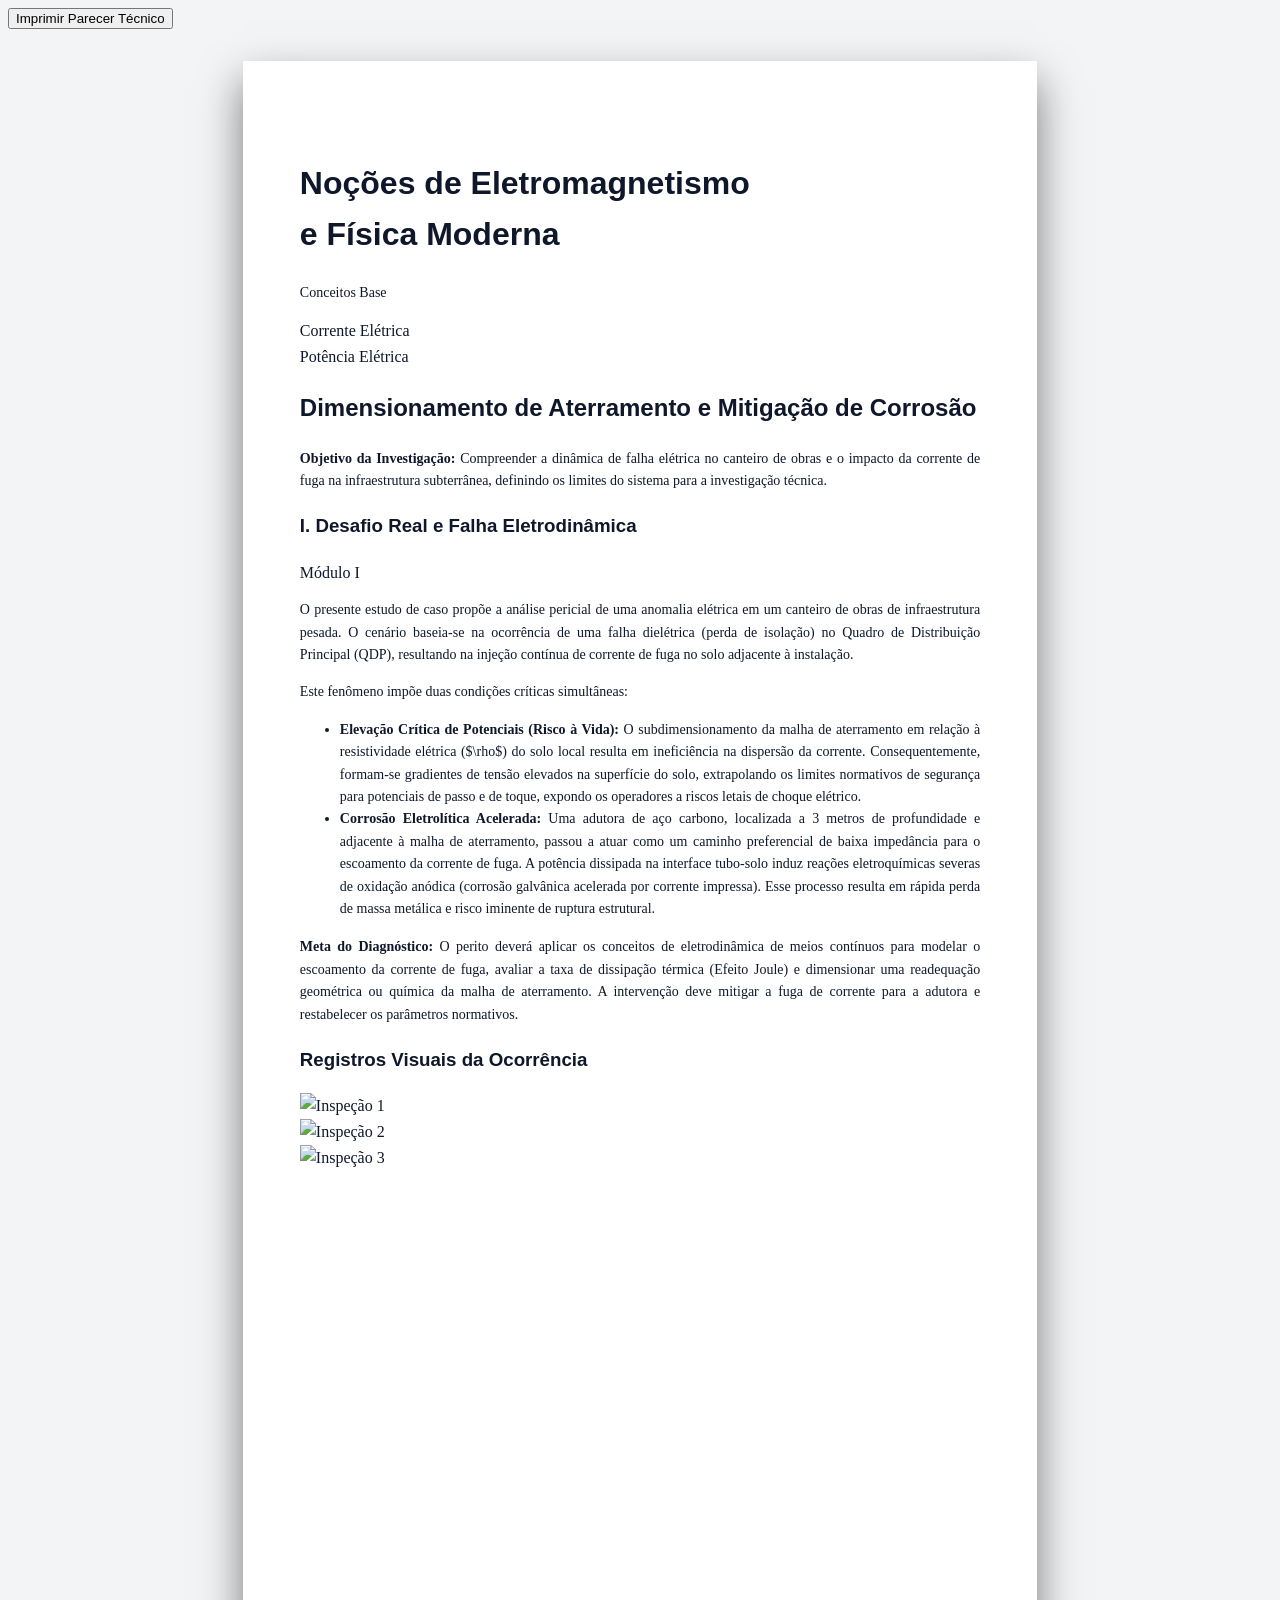
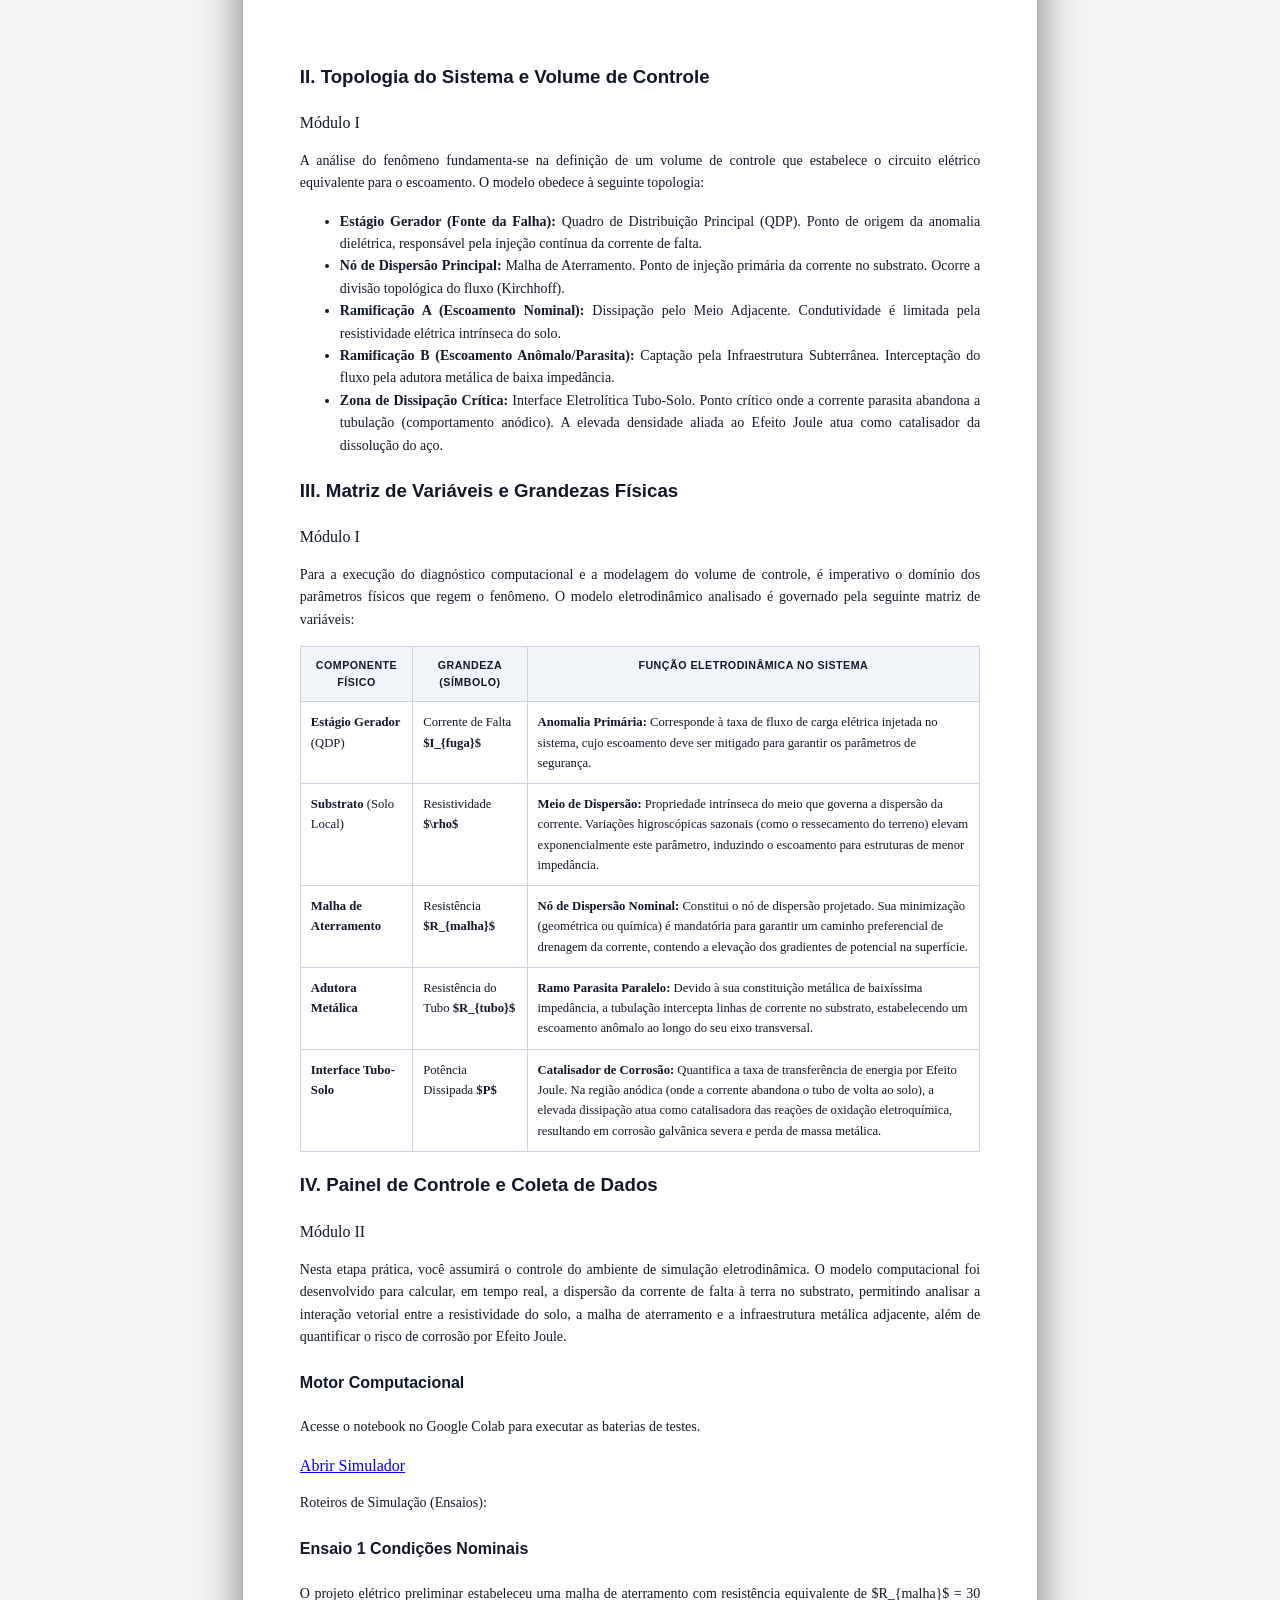
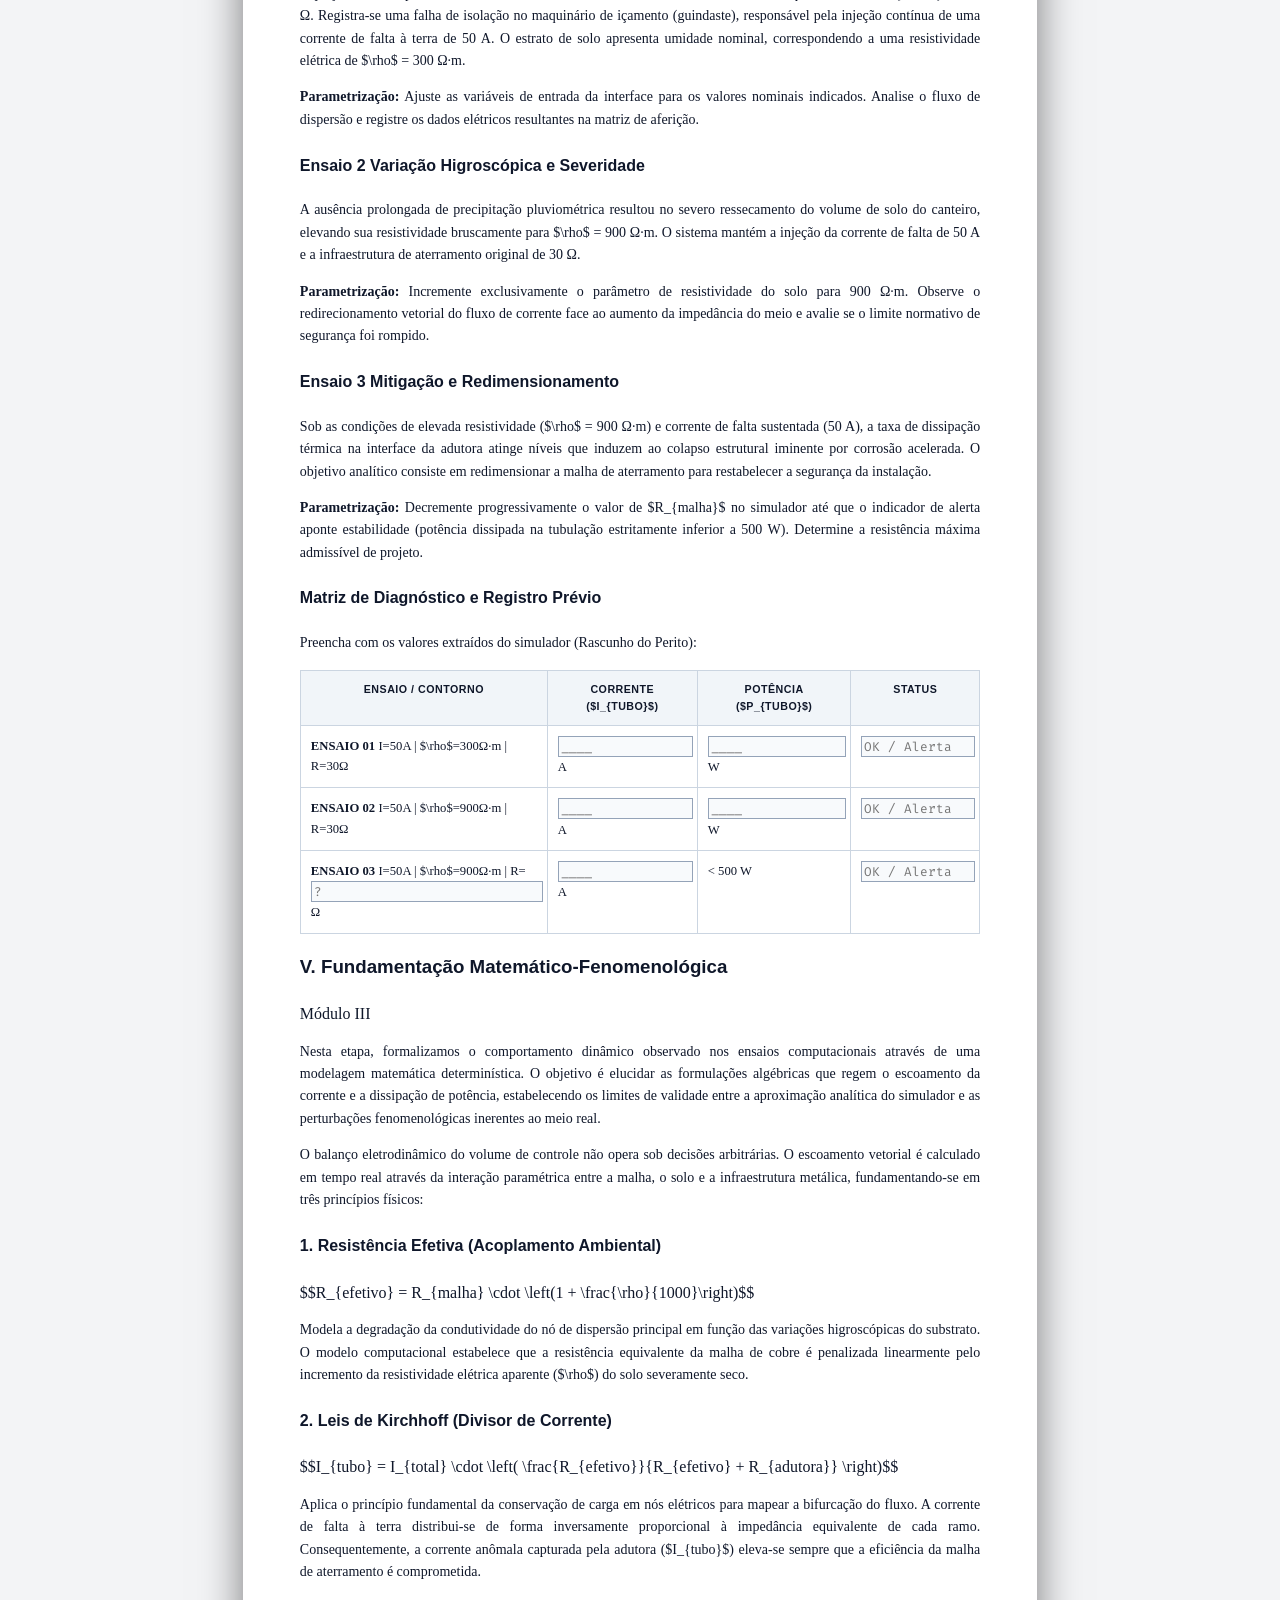
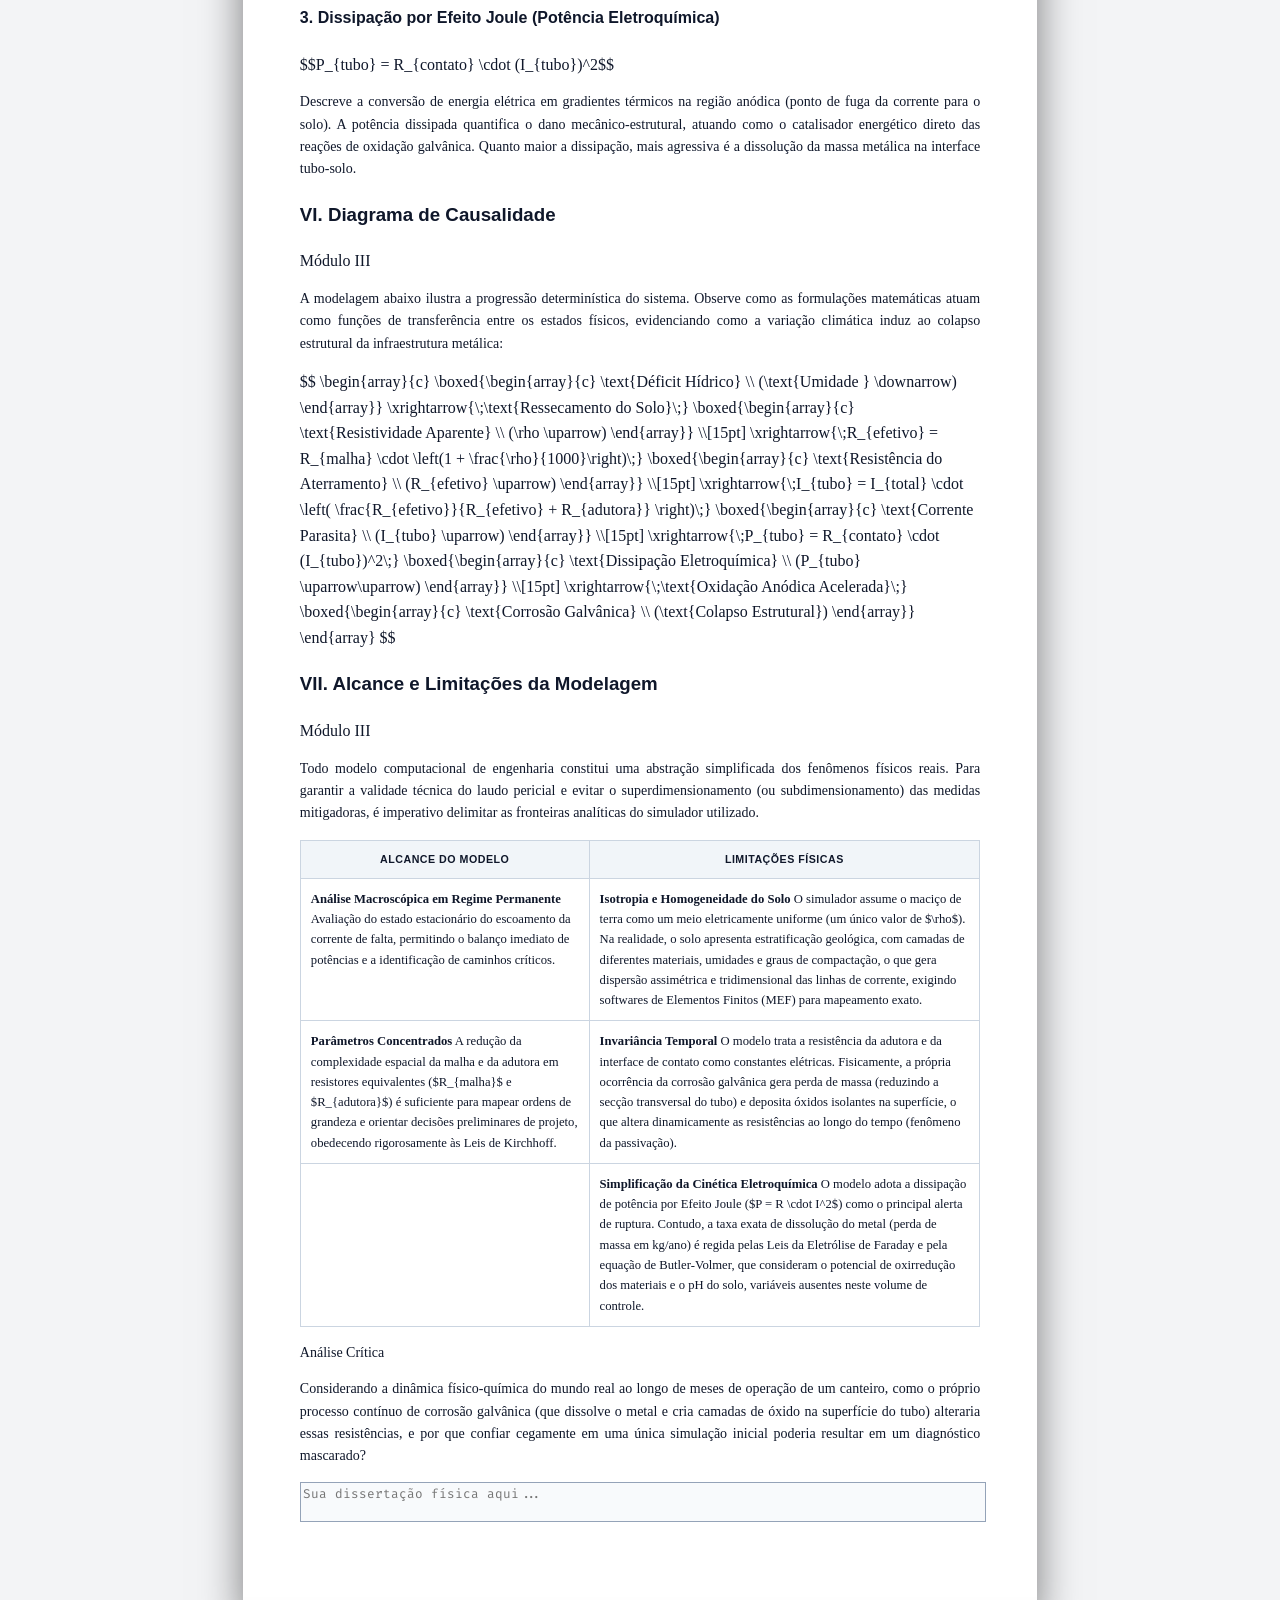
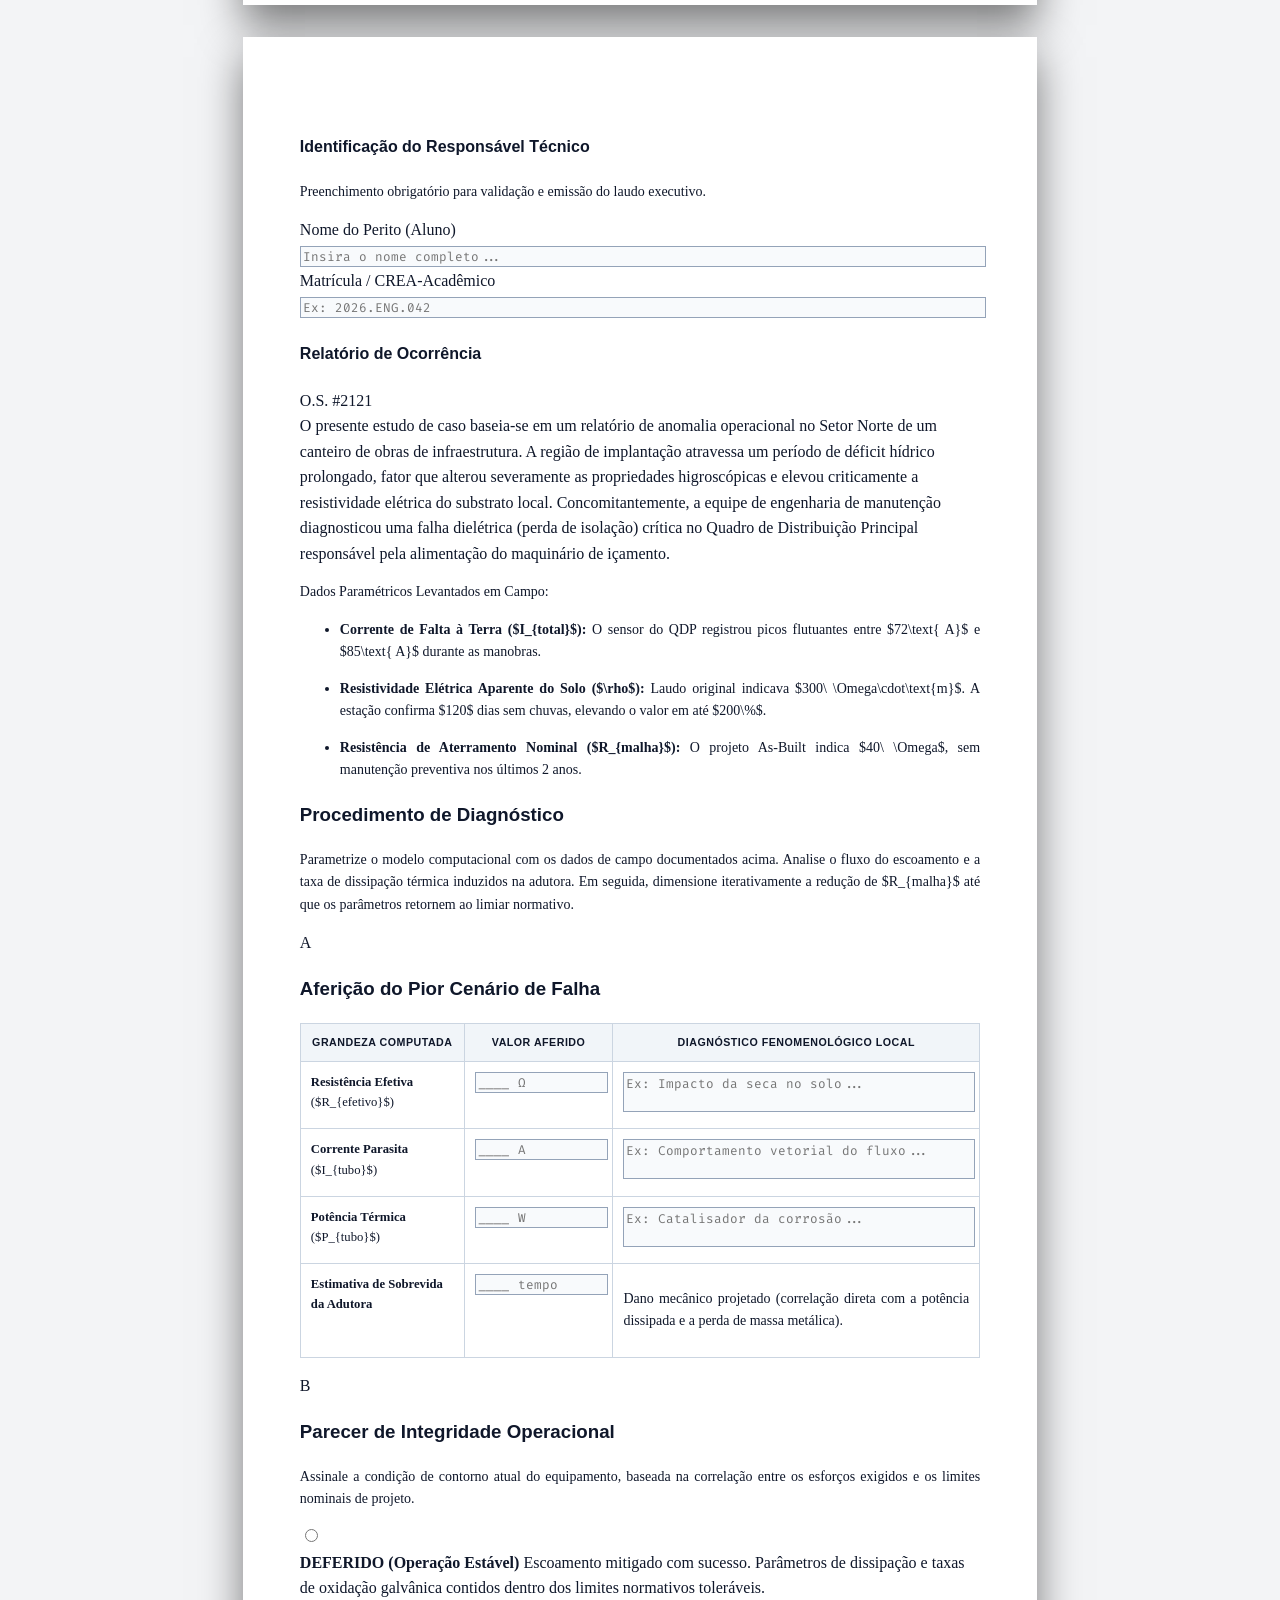
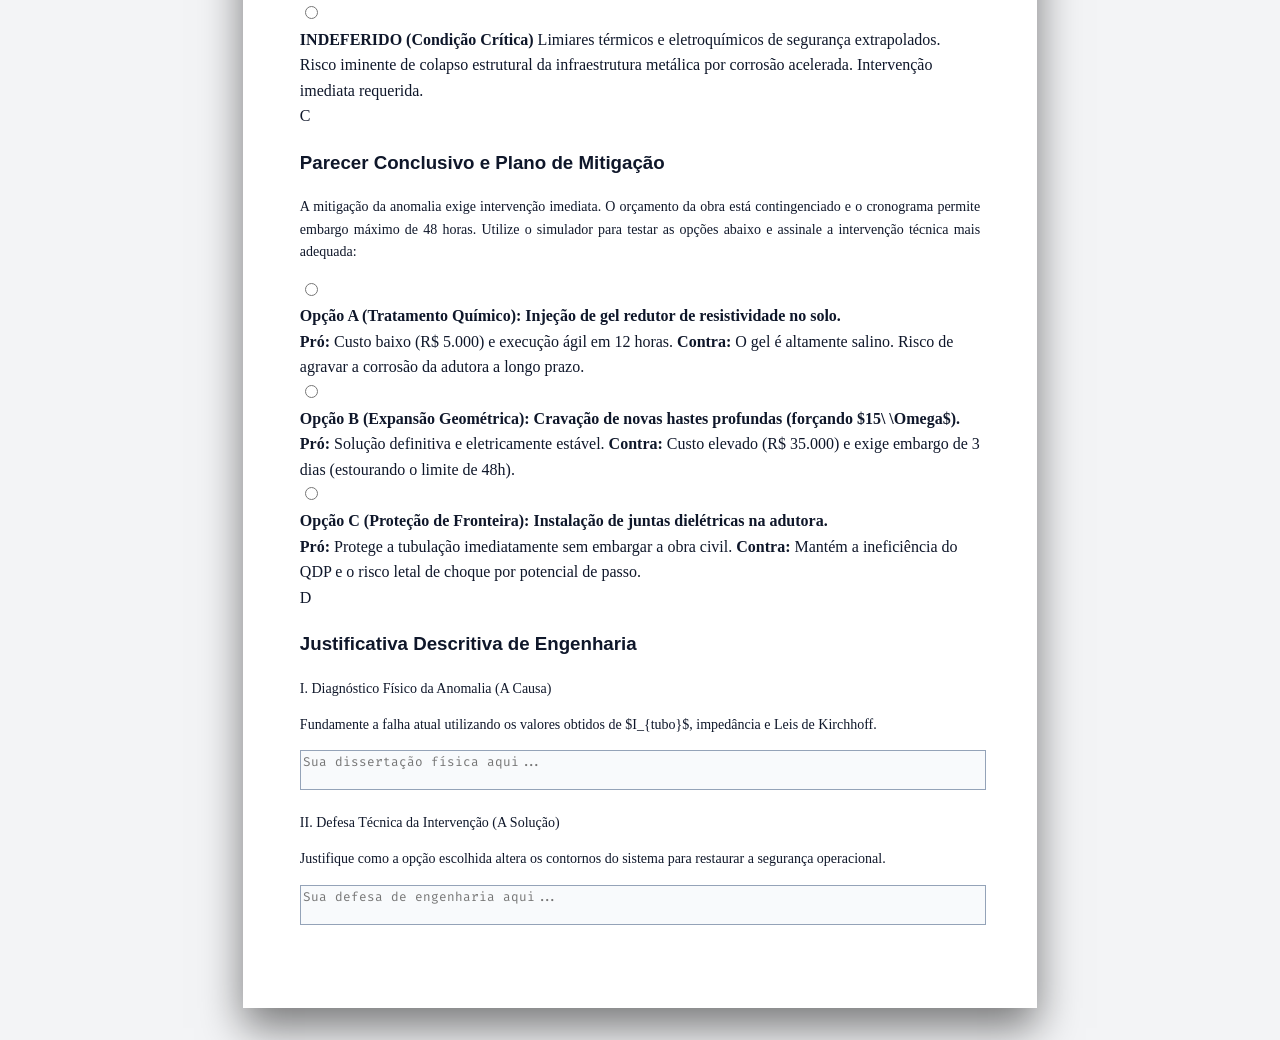
==== projetos/dimensionamento_de_aterramento.html @ ed9f5b4c "Create dimensionamento_de_aterramento.html" ====
<!DOCTYPE html>
<html lang="pt-BR" class="scroll-smooth">
<head>
    <meta charset="UTF-8">
    <meta name="viewport" content="width=device-width, initial-scale=1.0">
    <title>Parecer Técnico - Investigação Eletrodinâmica</title>
    
    <!-- Tailwind CSS -->
    <script src="https://cdn.tailwindcss.com"></script>
    <!-- Lucide Icons -->
    <script src="https://unpkg.com/lucide@latest"></script>
    
    <!-- Fontes do Google: Merriweather (Textos Oficiais) e Fira Code (Valores e Campos) -->
    <link rel="preconnect" href="https://fonts.googleapis.com">
    <link rel="preconnect" href="https://fonts.gstatic.com" crossorigin>
    <link href="https://fonts.googleapis.com/css2?family=Fira+Code:wght@400;600&family=Merriweather:ital,wght@0,300;0,400;0,700;0,900;1,300;1,400&display=swap" rel="stylesheet">

    <script>
        tailwind.config = {
            theme: {
                extend: {
                    fontFamily: {
                        serif: ['Merriweather', 'serif'],
                        mono: ['Fira Code', 'monospace'],
                        sans: ['system-ui', 'sans-serif'],
                    },
                    colors: {
                        brand: { 500: '#0284c7', 600: '#0369a1', 700: '#0369a1' }
                    }
                }
            }
        }
    </script>

    <!-- CSS do KaTeX -->
    <link rel="stylesheet" href="https://cdn.jsdelivr.net/npm/katex@0.16.9/dist/katex.min.css">
    <script defer src="https://cdn.jsdelivr.net/npm/katex@0.16.9/dist/katex.min.js"></script>
    <script defer src="https://cdn.jsdelivr.net/npm/katex@0.16.9/dist/contrib/auto-render.min.js"
        onload="renderMathInElement(document.body, {
            delimiters: [ {left: '$$', right: '$$', display: true}, {left: '$', right: '$', display: false} ]
        });">
    </script>

    <!-- ====================================================================== -->
    <!-- MOTOR WYSIWYG: DOSSIÊ NA TELA, FORMULÁRIO LIMPO NO PDF                 -->
    <!-- ====================================================================== -->
    <style>
        /* Fundo do navegador simulando a mesa de trabalho */
        body { background-color: #f3f4f6; }

        /* 1. O FORMATO DA FOLHA A4 NA TELA */
        .folha-a4 {
            width: 210mm;
            min-height: 297mm;
            padding: 20mm 15mm;
            margin: 2rem auto;
            background-color: white;
            color: #0f172a;
            box-shadow: 0 20px 40px rgba(0,0,0,0.5);
            position: relative;
            box-sizing: border-box;
            line-height: 1.6;
        }

        p, li { font-size: 10.5pt; text-align: justify; }
        h1, h2, h3, h4 { font-family: sans-serif; color: #0f172a; }

        /* Caixas de preenchimento do aluno */
        .campo-preenchimento {
            font-family: 'Fira Code', monospace !important;
            font-size: 9.5pt !important;
            background-color: #f8fafc;
            border: 1px solid #94a3b8;
            color: #000;
            resize: none;
            width: 100%;
        }
        .campo-preenchimento:focus { border-color: #0284c7; outline: none; background-color: #eff6ff; }

        /* Tabelas */
        table { width: 100%; border-collapse: collapse; margin: 15px 0; font-size: 9.5pt; }
        th, td { border: 1px solid #cbd5e1; padding: 10px; vertical-align: top; }
        th { background-color: #f1f5f9; font-family: sans-serif; text-transform: uppercase; font-size: 8pt; letter-spacing: 0.5px; }

        /* 2. REGRAS MÁGICAS DA IMPRESSORA (CRIA O PDF) */
        @media print {
            @page { margin: 15mm; size: A4 portrait; }
            body { background-color: white; }
            
            .folha-a4 {
                margin: 0;
                padding: 0;
                box-shadow: none;
                width: 100%;
                page-break-after: always; /* Garante que cada .folha-a4 puxe um papel novo */
                break-after: page;
            }
            
            /* Oculta botões e vídeos no papel */
            .esconder-na-impressao { display: none !important; }
            
            /* Formatação forçada para garantir contraste da tinta */
            .campo-preenchimento { border-color: #000 !important; background-color: #fff !important; }
            th { -webkit-print-color-adjust: exact !important; print-color-adjust: exact !important; }

            /* TRAVA DE SEGURANÇA DA MATRIZ DE IMAGENS NO PDF */
            .matriz-midia {
                display: grid !important;
                grid-template-columns: repeat(3, 1fr) !important;
                gap: 10px !important;
            }
            .matriz-midia .box-imagem {
                height: 4.5cm !important; /* Limita a altura física no papel */
                border: 1px solid #cbd5e1 !important;
            }
            .matriz-midia img { object-fit: cover !important; width: 100% !important; height: 100% !important; }
        }

        /* Evitar cortes feios no meio da tabela ou de textos */
        .evitar-quebra, tr, label { page-break-inside: avoid !important; break-inside: avoid !important; }

        /* 3. RESPONSIVIDADE PARA CELULAR */
        @media (max-width: 850px) {
            .folha-a4 { width: 100%; min-height: auto; margin: 0; padding: 5vw; box-shadow: none; }
            body { background-color: white; }
        }
    </style>
</head>
<body class="font-serif antialiased">

    <!-- ====================================================================== -->
    <!-- PAINEL FLUTUANTE DE BOTÕES (Apenas Tela)                               -->
    <!-- ====================================================================== -->
     
     
    <div class="fixed bottom-6 right-6 z-50 flex flex-col gap-3 esconder-na-impressao">
        <!-- Botão Voltar -->
        <a href="https://neybarraz.github.io/page/index.html" title="Voltar ao Portfólio" class="flex items-center justify-center w-12 h-12 bg-slate-800 border border-slate-700 hover:bg-slate-700 text-white rounded-full shadow-lg transition-transform transform hover:scale-105 ml-auto">
            <i data-lucide="arrow-left" class="w-5 h-5"></i>
        </a>
        <!-- Botão Imprimir -->
        <button onclick="window.print()" class="flex items-center gap-2 px-6 py-3 bg-brand-600 hover:bg-brand-500 text-white font-sans text-sm font-bold rounded-full shadow-2xl transition-transform transform hover:scale-105">
            <i data-lucide="printer" class="w-5 h-5"></i> Imprimir Parecer Técnico
        </button>
    </div>

    

    <!-- ================================================================== -->
    <!-- FOLHA 01: CAPA E DESAFIO (MÓDULO 1)                                -->
    <!-- ================================================================== -->
    <div class="folha-a4 esconder-na-impressao">
        
<!-- Cabeçalho Oficial -->
        <header class="border-b-2 border-brand-600 pb-6 mb-8 print:border-brand-600">
            <!-- Adicionado print:flex-row e print:justify-between para forçar layout lado a lado no PDF -->
            <div class="flex flex-col md:flex-row print:flex-row md:justify-between print:justify-between md:items-start print:items-start gap-6 mb-8">
                
                <!-- Título -->
                <div class="flex-1">
                    <h1 class="text-2xl md:text-3xl print:text-3xl font-extrabold uppercase tracking-tight text-slate-900 leading-tight">
                        Noções de Eletromagnetismo<br class="hidden md:block print:block"> e Física Moderna
                    </h1>
                </div>

                <!-- Box de Conceitos -->
                <div class="shrink-0 bg-slate-50 border border-slate-200 rounded-lg p-3 shadow-sm min-w-[200px] print:bg-slate-50 print:border-slate-300">
                    <p class="text-[10px] font-bold uppercase tracking-widest text-slate-400 mb-2 print:text-slate-500">Conceitos Base</p>
                    <div class="flex flex-col gap-1.5">
                        <span class="text-xs font-mono font-medium text-slate-700 bg-white border border-slate-100 px-2 py-1 rounded flex items-center gap-2 print:border-slate-300">
                            <!-- Adicionado style color-adjust para a bolinha não sumir no PDF -->
                            <div class="w-1.5 h-1.5 rounded-full bg-brand-500 shrink-0" style="-webkit-print-color-adjust: exact; print-color-adjust: exact;"></div> Corrente Elétrica
                        </span>
                        <span class="text-xs font-mono font-medium text-slate-700 bg-white border border-slate-100 px-2 py-1 rounded flex items-center gap-2 print:border-slate-300">
                            <div class="w-1.5 h-1.5 rounded-full bg-brand-500 shrink-0" style="-webkit-print-color-adjust: exact; print-color-adjust: exact;"></div> Potência Elétrica
                        </span>
                    </div>
                </div>
            </div>
        </header>


<!-- TÍTULO E ESCOPO -->
        <header class="mb-10 text-center">
            <h2 class="text-xl font-bold text-slate-800 mb-2">Dimensionamento de Aterramento e Mitigação de Corrosão</h2>
            <p class="text-sm text-slate-700">
                <strong class="font-sans text-sm text-brand-700 uppercase">Objetivo da Investigação:</strong> 
                Compreender a dinâmica de falha elétrica no canteiro de obras e o impacto da corrente de fuga na 
                infraestrutura subterrânea, definindo os limites do sistema para a investigação técnica.
            </p>
        </header>

        <!-- MÓDULO I: CONTEXTO E VARIÁVEIS -->
        <section>
            <header class="flex flex-col sm:flex-row sm:items-center justify-between gap-2 border-b-2 border-slate-300 pb-2 mb-6">
                <h3 class="font-sans font-bold text-base uppercase text-slate-900 tracking-wide">
                    I. Desafio Real e Falha Eletrodinâmica
                </h3>
                <span class="font-sans text-xs font-black uppercase tracking-widest px-3 py-1 bg-brand-50 text-brand-700 border border-brand-200 rounded w-fit">
                    Módulo I
                </span>
            </header>

            <p class="text-sm text-slate-700 mb-3"> 
                O presente estudo de caso propõe a análise pericial de uma anomalia elétrica em um canteiro de obras 
                de infraestrutura pesada. O cenário baseia-se na ocorrência de uma falha dielétrica (perda de isolação) 
                no Quadro de Distribuição Principal (QDP), resultando na injeção contínua de corrente de fuga no solo 
                adjacente à instalação.
            </p>

            <p class="mt-4 mb-2 font-bold font-sans text-sm text-slate-800">
                Este fenômeno impõe duas condições críticas simultâneas:
            </p>
            
            <ul class="list-disc pl-6 space-y-3 mb-6 text-sm text-slate-700">
                <li>
                    <strong class="text-slate-900">Elevação Crítica de Potenciais (Risco à Vida):</strong> 
                    O subdimensionamento da malha de aterramento em relação à resistividade elétrica ($\rho$) do solo 
                    local resulta em ineficiência na dispersão da corrente. Consequentemente, formam-se gradientes de 
                    tensão elevados na superfície do solo, extrapolando os limites normativos de segurança para potenciais 
                    de passo e de toque, expondo os operadores a riscos letais de choque elétrico.
                </li>
                <li>
                    <strong class="text-slate-900">Corrosão Eletrolítica Acelerada:</strong> 
                    Uma adutora de aço carbono, localizada a 3 metros de profundidade e adjacente à malha de aterramento, 
                    passou a atuar como um caminho preferencial de baixa impedância para o escoamento da corrente de fuga. 
                    A potência dissipada na interface tubo-solo induz reações eletroquímicas severas de oxidação anódica 
                    (corrosão galvânica acelerada por corrente impressa). Esse processo resulta em rápida perda de massa 
                    metálica e risco iminente de ruptura estrutural.
                </li>
            </ul>

            <div class="bg-slate-50 border border-slate-200 p-4 rounded-lg mb-6">
                <p class="text-sm text-slate-700">
                    <strong class="font-sans text-brand-600 uppercase">Meta do Diagnóstico:</strong> 
                    O perito deverá aplicar os conceitos de eletrodinâmica de meios contínuos para modelar o escoamento 
                    da corrente de fuga, avaliar a taxa de dissipação térmica (Efeito Joule) e dimensionar uma readequação 
                    geométrica ou química da malha de aterramento. A intervenção deve mitigar a fuga de corrente para a 
                    adutora e restabelecer os parâmetros normativos.
                </p>
            </div>
        </section>

        <!-- ====================================================================== -->
        <h3 class="font-sans font-bold text-xs uppercase text-slate-500 mb-2 flex items-center gap-2">
            <i data-lucide="camera" class="w-4 h-4"></i> Registros Visuais da Ocorrência
        </h3>
        
        <div class="grid grid-cols-1 md:grid-cols-3 gap-3 matriz-midia">
            <!-- LINHA 1: 3 Imagens (Imprime no PDF com altura de 7cm) -->
            <div class="box-imagem h-64 bg-slate-100 rounded overflow-hidden border border-slate-300">
                <img src="https://github.com/neybarraz/site/blob/main/imagens/aterramento_01.png?raw=true" alt="Inspeção 1" class="w-full h-full object-contain">
            </div>
            <div class="box-imagem h-64 bg-slate-100 rounded overflow-hidden border border-slate-300">
                <img src="https://github.com/neybarraz/site/blob/main/imagens/aterramento_02.png?raw=true" alt="Inspeção 2" class="w-full h-full object-contain">
            </div>
            <div class="box-imagem h-64 bg-slate-100 rounded overflow-hidden border border-slate-300">
                <img src="https://github.com/neybarraz/site/blob/main/imagens/aterramento_03.png?raw=true" alt="Inspeção 3" class="w-full h-full object-contain">
            </div>

            <!-- LINHA 2: 3 Vídeos (SOME no PDF automaticamente) -->
            <div class="aspect-video bg-slate-200 rounded overflow-hidden esconder-na-impressao border border-slate-300">
                <iframe class="w-full h-full" src="https://www.youtube.com/embed/PySrWTBkpMg" frameborder="0" allowfullscreen></iframe>
            </div>
            <div class="aspect-video bg-slate-200 rounded overflow-hidden esconder-na-impressao border border-slate-300">
                <iframe class="w-full h-full" src="https://www.youtube.com/embed/5tx_1ybWKSg" frameborder="0" allowfullscreen></iframe>
            </div>
            <div class="aspect-video bg-slate-200 rounded overflow-hidden esconder-na-impressao border border-slate-300">
                <iframe class="w-full h-full" src="https://www.youtube.com/embed/nVKiVxi_CL0" frameborder="0" allowfullscreen></iframe>
            </div>
        </div>


<!-- ====================================================================== -->
        <div class="flex flex-col sm:flex-row sm:items-center justify-between gap-2 border-b-2 border-slate-300 pb-2 mb-6 mt-10">
            <h3 class="font-sans font-bold text-base uppercase text-slate-900 tracking-wide">
                II. Topologia do Sistema e Volume de Controle </h3>
            <span class="font-sans text-xs font-black uppercase tracking-widest px-3 py-1 bg-brand-50 text-brand-700 border border-brand-200 rounded w-fit">
                Módulo I </span> </div>
            <p class="text-sm text-slate-700 mb-4">
                A análise do fenômeno fundamenta-se na definição de um volume de controle que estabelece 
                o circuito elétrico equivalente para o escoamento. O modelo obedece à seguinte topologia:
            </p>

            <ul class="space-y-4 pl-4 border-l border-slate-300 ml-2 mb-8 text-sm text-slate-700 print:border-slate-300">
                <li class="pl-4 relative">
                    <div class="absolute w-2 h-2 bg-slate-800 rounded-full -left-[5px] top-2 shrink-0" style="-webkit-print-color-adjust: exact; print-color-adjust: exact;"></div>
                    <strong class="text-slate-900">Estágio Gerador (Fonte da Falha):</strong> 
                    Quadro de Distribuição Principal (QDP). Ponto de origem da anomalia dielétrica, 
                    responsável pela injeção contínua da corrente de falta.
                </li>
                <li class="pl-4 relative">
                    <div class="absolute w-2 h-2 bg-brand-500 rounded-full -left-[5px] top-2 shrink-0" style="-webkit-print-color-adjust: exact; print-color-adjust: exact;"></div>
                    <strong class="text-slate-900">Nó de Dispersão Principal:</strong> 
                    Malha de Aterramento. Ponto de injeção primária da corrente no substrato. 
                    Ocorre a divisão topológica do fluxo (Kirchhoff).
                </li>
                <li class="pl-4 relative">
                    <div class="absolute w-2 h-2 bg-emerald-500 rounded-full -left-[5px] top-2 shrink-0" style="-webkit-print-color-adjust: exact; print-color-adjust: exact;"></div>
                    <strong class="text-slate-900">Ramificação A (Escoamento Nominal):</strong> 
                    Dissipação pelo Meio Adjacente. Condutividade é limitada pela resistividade elétrica intrínseca do solo.
                </li>
                <li class="pl-4 relative">
                    <div class="absolute w-2 h-2 bg-amber-500 rounded-full -left-[5px] top-2 shrink-0" style="-webkit-print-color-adjust: exact; print-color-adjust: exact;"></div>
                    <strong class="text-slate-900">Ramificação B (Escoamento Anômalo/Parasita):</strong> 
                    Captação pela Infraestrutura Subterrânea. Interceptação do fluxo pela adutora metálica de baixa impedância.
                </li>
                <li class="pl-4 relative">
                    <div class="absolute w-2 h-2 bg-rose-500 rounded-full -left-[5px] top-2 shrink-0" style="-webkit-print-color-adjust: exact; print-color-adjust: exact;"></div>
                    <strong class="text-slate-900">Zona de Dissipação Crítica:</strong> 
                    Interface Eletrolítica Tubo-Solo. Ponto crítico onde a corrente parasita abandona a 
                    tubulação (comportamento anódico). A elevada densidade aliada ao Efeito Joule atua 
                    como catalisador da dissolução do aço.
                </li>
            </ul>


<!-- ====================================================================== -->
        <div class="flex flex-col sm:flex-row sm:items-center justify-between gap-2 border-b-2 border-slate-300 pb-2 mb-6 mt-10">
            <h3 class="font-sans font-bold text-base uppercase text-slate-900 tracking-wide">
                III. Matriz de Variáveis e Grandezas Físicas </h3>
            <span class="font-sans text-xs font-black uppercase tracking-widest px-3 py-1 bg-brand-50 text-brand-700 border border-brand-200 rounded w-fit">
                Módulo I </span> </div>
            <p class="text-sm text-slate-700 mb-6 text-justify">
                Para a execução do diagnóstico computacional e a modelagem do volume de controle, é imperativo o
                domínio dos parâmetros físicos que regem o fenômeno. O modelo eletrodinâmico analisado é governado
                pela seguinte matriz de variáveis:
            </p>  
            <table class="w-full text-left border-collapse">
                <thead class="bg-slate-50 border-b-2 border-slate-300 text-xs uppercase tracking-wider text-slate-700" style="-webkit-print-color-adjust: exact; print-color-adjust: exact;">
                    <tr>
                        <th class="w-[25%] py-3 px-4 font-bold text-slate-900 align-middle">Componente Físico</th>
                        <th class="w-[20%] py-3 px-4 font-bold text-slate-900 align-middle text-center">Grandeza (Símbolo)</th>
                        <th class="w-[55%] py-3 px-4 font-bold text-slate-900 align-middle">Função Eletrodinâmica no Sistema</th>
                    </tr>
                </thead>
                <tbody class="text-sm text-slate-700">
                    
                    <!-- Linha 1 -->
                    <tr class="border-b border-slate-200 last:border-0 print:border-slate-300 hover:bg-slate-50/50 transition-colors">
                        <td class="py-4 px-4 align-top">
                            <strong class="text-slate-900">Estágio Gerador</strong> <span class="text-slate-500 text-xs">(QDP)</span>
                        </td>
                        <td class="py-4 px-4 align-top text-center font-mono">
                            <span class="block text-[10px] uppercase tracking-wider text-slate-500 mb-1 font-sans">Corrente de Falta</span>
                            <strong class="text-sm text-slate-900">$I_{fuga}$</strong>
                        </td>
                        <td class="py-4 px-4 align-top text-justify">
                            <strong class="text-slate-900">Anomalia Primária:</strong> 
                            Corresponde à taxa de fluxo de carga elétrica injetada no sistema,
                            cujo escoamento deve ser mitigado para garantir os parâmetros de segurança.
                        </td>
                    </tr>

                    <!-- Linha 2 -->
                    <tr class="border-b border-slate-200 last:border-0 print:border-slate-300 hover:bg-slate-50/50 transition-colors">
                        <td class="py-4 px-4 align-top">
                            <strong class="text-slate-900">Substrato</strong> <span class="text-slate-500 text-xs">(Solo Local)</span>
                        </td>
                        <td class="py-4 px-4 align-top text-center font-mono">
                            <span class="block text-[10px] uppercase tracking-wider text-slate-500 mb-1 font-sans">Resistividade</span>
                            <strong class="text-sm text-slate-900">$\rho$</strong>
                        </td>
                        <td class="py-4 px-4 align-top text-justify">
                            <strong class="text-slate-900">Meio de Dispersão:</strong> 
                            Propriedade intrínseca do meio que governa a dispersão da corrente.
                            Variações higroscópicas sazonais (como o ressecamento do terreno) elevam
                            exponencialmente este parâmetro, induzindo o escoamento para estruturas
                            de menor impedância.
                        </td>
                    </tr>

                    <!-- Linha 3 -->
                    <tr class="border-b border-slate-200 last:border-0 print:border-slate-300 hover:bg-slate-50/50 transition-colors">
                        <td class="py-4 px-4 align-top">
                            <strong class="text-slate-900">Malha de Aterramento</strong>
                        </td>
                        <td class="py-4 px-4 align-top text-center font-mono">
                            <span class="block text-[10px] uppercase tracking-wider text-slate-500 mb-1 font-sans">Resistência</span>
                            <strong class="text-sm text-slate-900">$R_{malha}$</strong>
                        </td>
                        <td class="py-4 px-4 align-top text-justify">
                            <strong class="text-slate-900">Nó de Dispersão Nominal:</strong> 
                            Constitui o nó de dispersão projetado. Sua minimização (geométrica ou química) é
                            mandatória para garantir um caminho preferencial de drenagem da corrente, contendo 
                            a elevação dos gradientes de potencial na superfície.
                        </td>
                    </tr>

                    <!-- Linha 4 -->
                    <tr class="border-b border-slate-200 last:border-0 print:border-slate-300 hover:bg-slate-50/50 transition-colors">
                        <td class="py-4 px-4 align-top">
                            <strong class="text-slate-900">Adutora Metálica</strong>
                        </td>
                        <td class="py-4 px-4 align-top text-center font-mono">
                            <span class="block text-[10px] uppercase tracking-wider text-slate-500 mb-1 font-sans">Resistência do Tubo</span>
                            <strong class="text-sm text-slate-900">$R_{tubo}$</strong>
                        </td>
                        <td class="py-4 px-4 align-top text-justify">
                            <strong class="text-slate-900">Ramo Parasita Paralelo:</strong> 
                            Devido à sua constituição metálica de baixíssima impedância, a tubulação 
                            intercepta linhas de corrente no substrato, estabelecendo um escoamento 
                            anômalo ao longo do seu eixo transversal.
                        </td>
                    </tr>

                    <!-- Linha 5 -->
                    <tr class="border-b border-slate-200 last:border-0 print:border-slate-300 hover:bg-slate-50/50 transition-colors">
                        <td class="py-4 px-4 align-top">
                            <strong class="text-slate-900">Interface Tubo-Solo</strong>
                        </td>
                        <td class="py-4 px-4 align-top text-center font-mono">
                            <span class="block text-[10px] uppercase tracking-wider text-slate-500 mb-1 font-sans">Potência Dissipada</span>
                            <strong class="text-sm text-slate-900">$P$</strong>
                        </td>
                        <td class="py-4 px-4 align-top text-justify">
                            <strong class="text-slate-900">Catalisador de Corrosão:</strong> 
                            Quantifica a taxa de transferência de energia por Efeito Joule. Na região anódica
                            (onde a corrente abandona o tubo de volta ao solo), a elevada dissipação atua como
                            catalisadora das reações de oxidação eletroquímica, resultando em corrosão galvânica
                            severa e perda de massa metálica.
                        </td>
                    </tr>

                </tbody>
            </table>














        <div class="flex flex-col sm:flex-row sm:items-center justify-between gap-2 border-b-2 border-slate-300 pb-2 mb-6 mt-10">
            <h3 class="font-sans font-bold text-base uppercase text-slate-900 tracking-wide">
                IV. Painel de Controle e Coleta de Dados </h3>
            <span class="font-sans text-xs font-black uppercase tracking-widest px-3 py-1 bg-brand-50 text-brand-700 border border-brand-200 rounded w-fit">
                Módulo II </span> </div>

        <p class="mb-4"> 
            Nesta etapa prática, você assumirá o controle do ambiente de simulação eletrodinâmica. 
            O modelo computacional foi desenvolvido para calcular, em tempo real, a dispersão da corrente 
            de falta à terra no substrato, permitindo analisar a interação vetorial entre a resistividade do solo, 
            a malha de aterramento e a infraestrutura metálica adjacente, além de quantificar o risco de corrosão 
            por Efeito Joule.
        </p>

<!-- Caixa de Acesso ao Simulador (Esconde na impressão) -->
        <div class="bg-slate-50 border border-slate-300 p-4 rounded-lg mb-6 flex flex-col sm:flex-row items-center justify-between gap-4 esconder-na-impressao shadow-sm">
            
            <div class="flex items-center gap-3">
                <div class="bg-brand-100 p-2 rounded-md shrink-0">
                    <i data-lucide="cpu" class="w-5 h-5 text-brand-600"></i>
                </div>
                <div>
                    <h4 class="font-sans font-bold text-sm text-slate-800 uppercase">Motor Computacional</h4>
                    <p class="text-xs text-slate-600 mt-0.5">Acesse o notebook no Google Colab para executar as baterias de testes.</p>
                </div>
            </div>

            <a href="https://colab.research.google.com/drive/1jag8Lhq08Qb1nZK7bjmdPRyXl4pQ6vY1?usp=sharing" target="_blank" class="shrink-0 inline-flex items-center gap-2 bg-brand-600 hover:bg-brand-700 text-white font-sans font-bold text-xs px-5 py-2.5 rounded shadow transition-colors">
                Abrir Simulador <i data-lucide="external-link" class="w-3.5 h-3.5"></i>
            </a>
            
        </div>


        <p class="font-bold font-sans text-sm mb-3">Roteiros de Simulação (Ensaios):</p>
        


        
<div class="space-y-5 mb-8">
            
            <!-- ENSAIO 1 -->
            <div class="evitar-quebra border border-slate-200 rounded-lg p-5 relative bg-white shadow-sm">
                <!-- Barra colorida lateral -->
                <div class="absolute left-0 top-0 bottom-0 w-1.5 bg-brand-500 rounded-l-lg"></div>
                
                <h4 class="font-sans font-bold text-sm uppercase text-slate-800 mb-3 flex items-center gap-2">
                    <span class="bg-brand-100 text-brand-700 px-2.5 py-1 rounded text-xs tracking-wider">Ensaio 1</span> 
                    Condições Nominais
                </h4>
                
                <p class="text-sm text-slate-700 mb-4 leading-relaxed">
                    O projeto elétrico preliminar estabeleceu uma malha de aterramento com resistência equivalente 
                    de $R_{malha}$ = 30 Ω. Registra-se uma falha de isolação no maquinário de içamento (guindaste), 
                    responsável pela injeção contínua de uma corrente de falta à terra de 50 A. O estrato de solo 
                    apresenta umidade nominal, correspondendo a uma resistividade elétrica de $\rho$ = 300 Ω·m.
                </p>

                <!-- Bloco de Parametrização -->
                <div class="bg-slate-50 border border-slate-200 rounded-md p-3.5 text-sm font-sans flex items-start gap-3">
                    <i data-lucide="settings" class="w-5 h-5 text-brand-600 shrink-0 mt-0.5"></i>
                    <p class="text-slate-700">
                        <strong class="text-slate-900 uppercase text-xs tracking-wider block mb-1">Parametrização:</strong> 
                        Ajuste as variáveis de entrada da interface para os valores nominais indicados. 
                        Analise o fluxo de dispersão e registre os dados elétricos resultantes na matriz de aferição.
                </p>               
                    </p>
                </div>
            </div>

            <!-- ENSAIO 2 -->
            <div class="evitar-quebra border border-slate-200 rounded-lg p-5 relative bg-white shadow-sm">
                <div class="absolute left-0 top-0 bottom-0 w-1.5 bg-amber-500 rounded-l-lg"></div>
                
                <h4 class="font-sans font-bold text-sm uppercase text-slate-800 mb-3 flex items-center gap-2">
                    <span class="bg-amber-100 text-amber-700 px-2.5 py-1 rounded text-xs tracking-wider">Ensaio 2</span> 
                    Variação Higroscópica e Severidade
                </h4>
                
                <p class="text-sm text-slate-700 mb-4 leading-relaxed">
                    A ausência prolongada de precipitação pluviométrica resultou no severo ressecamento 
                    do volume de solo do canteiro, elevando sua resistividade bruscamente para $\rho$ = 900 Ω·m. 
                    O sistema mantém a injeção da corrente de falta de 50 A e a infraestrutura de aterramento 
                    original de 30 Ω.
                </p>

                <div class="bg-slate-50 border border-slate-200 rounded-md p-3.5 text-sm font-sans flex items-start gap-3">
                    <i data-lucide="settings" class="w-5 h-5 text-amber-600 shrink-0 mt-0.5"></i>
                    <p class="text-slate-700">
                        <strong class="text-slate-900 uppercase text-xs tracking-wider block mb-1">Parametrização:</strong> 
                             Incremente exclusivamente o parâmetro de resistividade do solo para 900 Ω·m.
                              Observe o redirecionamento vetorial do fluxo de corrente face ao aumento da
                             impedância do meio e avalie se o limite normativo de segurança foi rompido.
                    </p>
                </div>
            </div>

            <!-- ENSAIO 3 -->
            <div class="evitar-quebra border border-slate-200 rounded-lg p-5 relative bg-white shadow-sm">
                <div class="absolute left-0 top-0 bottom-0 w-1.5 bg-rose-500 rounded-l-lg"></div>
                
                <h4 class="font-sans font-bold text-sm uppercase text-slate-800 mb-3 flex items-center gap-2">
                    <span class="bg-rose-100 text-rose-700 px-2.5 py-1 rounded text-xs tracking-wider">Ensaio 3</span> 
                    Mitigação e Redimensionamento
                </h4>
                
                <p class="text-sm text-slate-700 mb-4 leading-relaxed">
                     Sob as condições de elevada resistividade ($\rho$ = 900 Ω·m) e corrente de falta sustentada (50 A), 
                     a taxa de dissipação térmica na interface da adutora atinge níveis que induzem ao colapso estrutural
                     iminente por corrosão acelerada. O objetivo analítico consiste em redimensionar a malha de aterramento
                     para restabelecer a segurança da instalação.
                </p>

                <div class="bg-slate-50 border border-slate-200 rounded-md p-3.5 text-sm font-sans flex items-start gap-3">
                    <i data-lucide="settings" class="w-5 h-5 text-rose-600 shrink-0 mt-0.5"></i>
                    <p class="text-slate-700">
                        <strong class="text-slate-900 uppercase text-xs tracking-wider block mb-1">Parametrização:</strong> 
                        Decremente progressivamente o valor de $R_{malha}$ no simulador até que o indicador 
                        de alerta aponte estabilidade (potência dissipada na tubulação estritamente inferior 
                        a 500 W). Determine a resistência máxima admissível de projeto.
                    </p>
                </div>
            </div>
        </div>

        <h4 class="font-sans font-bold text-sm uppercase text-slate-800 mb-2 mt-6">Matriz de Diagnóstico e Registro Prévio</h4>
        <p class="text-sm text-slate-600 mb-3">Preencha com os valores extraídos do simulador (Rascunho do Perito):</p>

<table class="mb-8">
            <thead>
                <tr>
                    <th class="w-[40%] align-middle">Ensaio / Contorno</th>
                    <th class="w-[20%] text-center align-middle">Corrente<br>($I_{tubo}$)</th>
                    <th class="w-[20%] text-center align-middle">Potência<br>($P_{tubo}$)</th>
                    <th class="w-[20%] text-center align-middle">Status</th>
                </tr>
            </thead>
            <tbody>
                <tr class="evitar-quebra">
                    <td class="p-3 align-middle">
                        <strong class="text-slate-800 text-xs block mb-0.5">ENSAIO 01</strong>
                        <span class="text-[10px] font-mono text-slate-600">I=50A | $\rho$=300Ω·m | R=30Ω</span>
                    </td>
                    <td class="p-2 align-middle">
                        <div class="flex items-center justify-center gap-1.5">
                            <input type="text" class="campo-preenchimento w-16 text-center py-2" placeholder="____">
                            <span class="font-bold text-slate-700 text-xs">A</span>
                        </div>
                    </td>
                    <td class="p-2 align-middle">
                        <div class="flex items-center justify-center gap-1.5">
                            <input type="text" class="campo-preenchimento w-16 text-center py-2" placeholder="____">
                            <span class="font-bold text-slate-700 text-xs">W</span>
                        </div>
                    </td>
                    <td class="p-2 align-middle"><input type="text" class="campo-preenchimento w-full text-center py-2" placeholder="OK / Alerta"></td>
                </tr>
                <tr class="evitar-quebra">
                    <td class="p-3 align-middle">
                        <strong class="text-slate-800 text-xs block mb-0.5">ENSAIO 02</strong>
                        <span class="text-[10px] font-mono text-slate-600">I=50A | $\rho$=900Ω·m | R=30Ω</span>
                    </td>
                    <td class="p-2 align-middle">
                        <div class="flex items-center justify-center gap-1.5">
                            <input type="text" class="campo-preenchimento w-16 text-center py-2" placeholder="____">
                            <span class="font-bold text-slate-700 text-xs">A</span>
                        </div>
                    </td>
                    <td class="p-2 align-middle">
                        <div class="flex items-center justify-center gap-1.5">
                            <input type="text" class="campo-preenchimento w-16 text-center py-2" placeholder="____">
                            <span class="font-bold text-slate-700 text-xs">W</span>
                        </div>
                    </td>
                    <td class="p-2 align-middle"><input type="text" class="campo-preenchimento w-full text-center py-2" placeholder="OK / Alerta"></td>
                </tr>
                <tr class="evitar-quebra bg-slate-50">
                    <td class="p-3 align-middle">
                        <strong class="text-slate-800 text-xs block mb-0.5">ENSAIO 03</strong>
                        <span class="text-[10px] font-mono text-slate-600 flex items-center gap-1">
                            I=50A | $\rho$=900Ω·m | R= 
                            <input type="text" class="campo-preenchimento text-center w-10 py-0.5 px-1 text-[10px] font-bold text-brand-700" placeholder="?"> Ω
                        </span>
                    </td>
                    <td class="p-2 align-middle">
                        <div class="flex items-center justify-center gap-1.5">
                            <input type="text" class="campo-preenchimento w-16 text-center py-2" placeholder="____">
                            <span class="font-bold text-slate-700 text-xs">A</span>
                        </div>
                    </td>
                    <td class="p-3 align-middle text-center font-bold text-rose-600 text-xs bg-white border border-slate-200 shadow-sm">&lt; 500 W</td>
                    <td class="p-2 align-middle"><input type="text" class="campo-preenchimento w-full text-center py-2" placeholder="OK / Alerta"></td>
                </tr>
            </tbody>
        </table>

        


           <div class="flex flex-col sm:flex-row sm:items-center justify-between gap-2 border-b-2 border-slate-300 pb-2 mb-6 mt-10">
            <h3 class="font-sans font-bold text-base uppercase text-slate-900 tracking-wide">
                V. Fundamentação Matemático-Fenomenológica</h3>
            <span class="font-sans text-xs font-black uppercase tracking-widest px-3 py-1 bg-brand-50 text-brand-700 border border-brand-200 rounded w-fit">
                Módulo III </span> </div>     
        
        <p class="mb-4">
            Nesta etapa, formalizamos o comportamento dinâmico observado nos ensaios computacionais 
            através de uma modelagem matemática determinística. O objetivo é elucidar as formulações 
            algébricas que regem o escoamento da corrente e a dissipação de potência, estabelecendo 
            os limites de validade entre a aproximação analítica do simulador e as perturbações 
            fenomenológicas inerentes ao meio real.    
        </p>

        <p class="mb-4">
            O balanço eletrodinâmico do volume de controle não opera sob decisões arbitrárias. O escoamento vetorial 
            é calculado em tempo real através da interação paramétrica entre a malha, o solo e a infraestrutura metálica, 
            fundamentando-se em três princípios físicos:
        </p>

        <div class="space-y-4 mb-8">
            <div class="evitar-quebra">
                <h4 class="font-sans font-bold text-sm text-slate-800">1. Resistência Efetiva (Acoplamento Ambiental)</h4>
                <div class="bg-slate-50 p-4 my-2 text-center font-mono text-sm border border-slate-200 rounded">$$R_{efetivo} = R_{malha} \cdot \left(1 + \frac{\rho}{1000}\right)$$</div>
                <p class="text-xs text-slate-600">
                     Modela a degradação da condutividade do nó de dispersão principal em função das variações 
                     higroscópicas do substrato. O modelo computacional estabelece que a resistência equivalente 
                     da malha de cobre é penalizada linearmente pelo incremento da resistividade elétrica aparente 
                     ($\rho$) do solo severamente seco.    
                </p>
            </div>

            <div class="evitar-quebra">
                <h4 class="font-sans font-bold text-sm text-slate-800">2. Leis de Kirchhoff (Divisor de Corrente)</h4>
                <div class="bg-slate-50 p-4 my-2 text-center font-mono text-sm border border-slate-200 rounded">$$I_{tubo} = I_{total} \cdot \left( \frac{R_{efetivo}}{R_{efetivo} + R_{adutora}} \right)$$</div>
                <p class="text-xs text-slate-600">
                     Aplica o princípio fundamental da conservação de carga em nós elétricos para mapear a 
                     bifurcação do fluxo. A corrente de falta à terra distribui-se de forma inversamente 
                     proporcional à impedância equivalente de cada ramo. Consequentemente, a corrente anômala 
                     capturada pela adutora ($I_{tubo}$) eleva-se sempre que a eficiência da malha de aterramento 
                     é comprometida.
                </p>
            </div>

            <div class="evitar-quebra">
                <h4 class="font-sans font-bold text-sm text-slate-800">3. Dissipação por Efeito Joule (Potência Eletroquímica)</h4>
                <div class="bg-slate-50 p-4 my-2 text-center font-mono text-sm border border-slate-200 rounded">$$P_{tubo} = R_{contato} \cdot (I_{tubo})^2$$</div>
                <p class="text-xs text-slate-600">
                    Descreve a conversão de energia elétrica em gradientes térmicos na região anódica 
                    (ponto de fuga da corrente para o solo). A potência dissipada quantifica o dano 
                    mecânico-estrutural, atuando como o catalisador energético direto das reações 
                    de oxidação galvânica. Quanto maior a dissipação, mais agressiva é a dissolução 
                    da massa metálica na interface tubo-solo.    
                </p>
            </div>
        </div>

        <div class="flex flex-col sm:flex-row sm:items-center justify-between gap-2 border-b-2 border-slate-300 pb-2 mb-6 mt-10">
            <h3 class="font-sans font-bold text-base uppercase text-slate-900 tracking-wide">
                VI. Diagrama de Causalidade</h3>
            <span class="font-sans text-xs font-black uppercase tracking-widest px-3 py-1 bg-brand-50 text-brand-700 border border-brand-200 rounded w-fit">
                Módulo III </span> </div>     



                <p class="text-sm text-slate-700 mb-3">
                    A modelagem abaixo ilustra a progressão determinística do sistema. Observe como as formulações matemáticas atuam como funções 
                    de transferência entre os estados físicos, evidenciando como a variação climática induz ao colapso estrutural da infraestrutura metálica:
                </p>
                
                <div class="bg-slate-50 border border-slate-200 rounded-xl p-6 overflow-x-auto flex justify-center text-sm text-slate-800 shadow-sm">
                    $$
                    \begin{array}{c}
                    \boxed{\begin{array}{c} \text{Déficit Hídrico} \\ (\text{Umidade } \downarrow) \end{array}} \xrightarrow{\;\text{Ressecamento do Solo}\;} \boxed{\begin{array}{c} \text{Resistividade Aparente} \\ (\rho \uparrow) \end{array}} \\[15pt]
                    \xrightarrow{\;R_{efetivo} = R_{malha} \cdot \left(1 + \frac{\rho}{1000}\right)\;} \boxed{\begin{array}{c} \text{Resistência do Aterramento} \\ (R_{efetivo} \uparrow) \end{array}} \\[15pt]
                    \xrightarrow{\;I_{tubo} = I_{total} \cdot \left( \frac{R_{efetivo}}{R_{efetivo} + R_{adutora}} \right)\;} \boxed{\begin{array}{c} \text{Corrente Parasita} \\ (I_{tubo} \uparrow) \end{array}} \\[15pt]
                    \xrightarrow{\;P_{tubo} = R_{contato} \cdot (I_{tubo})^2\;} \boxed{\begin{array}{c} \text{Dissipação Eletroquímica} \\ (P_{tubo} \uparrow\uparrow) \end{array}} \\[15pt]
                    \xrightarrow{\;\text{Oxidação Anódica Acelerada}\;} \boxed{\begin{array}{c} \text{Corrosão Galvânica} \\ (\text{Colapso Estrutural}) \end{array}}
                    \end{array}
                    $$
                </div>

            
           <div class="flex flex-col sm:flex-row sm:items-center justify-between gap-2 border-b-2 border-slate-300 pb-2 mb-6 mt-10">
            <h3 class="font-sans font-bold text-base uppercase text-slate-900 tracking-wide">
                VII. Alcance e Limitações da Modelagem</h3>
            <span class="font-sans text-xs font-black uppercase tracking-widest px-3 py-1 bg-brand-50 text-brand-700 border border-brand-200 rounded w-fit">
                Módulo III </span> </div>  

       
        <p class="text-sm text-slate-700 mb-3">
            Todo modelo computacional de engenharia constitui uma abstração simplificada dos fenômenos físicos reais. 
            Para garantir a validade técnica do laudo pericial e evitar o superdimensionamento (ou subdimensionamento) 
            das medidas mitigadoras, é imperativo delimitar as fronteiras analíticas do simulador utilizado.    
        </p>
        
        <table>
            <thead>
                <tr>
                    <th class="w-[50%]">Alcance do Modelo</th>
                    <th class="w-[50%]">Limitações Físicas</th>
                </tr>
            </thead>
            <tbody>
                <tr class="evitar-quebra">
                    <td>
                        <strong class="font-sans text-brand-600 text-xs uppercase block mb-1">Análise Macroscópica em Regime Permanente</strong>
                        Avaliação do estado estacionário do escoamento da corrente de falta, permitindo o balanço imediato de potências e a identificação de caminhos críticos.
                    </td>
                    <td>
                        <strong class="font-sans text-rose-600 text-xs uppercase block mb-1">Isotropia e Homogeneidade do Solo</strong>
                         O simulador assume o maciço de terra como um meio eletricamente uniforme (um único valor de $\rho$). 
                         Na realidade, o solo apresenta estratificação geológica, com camadas de diferentes materiais, 
                         umidades e graus de compactação, o que gera dispersão assimétrica e tridimensional das linhas 
                         de corrente, exigindo softwares de Elementos Finitos (MEF) para mapeamento exato.
                    </td>
                </tr>
                <tr class="evitar-quebra">
                    <td>
                        <strong class="font-sans text-brand-600 text-xs uppercase block mb-1">Parâmetros Concentrados</strong>
                        A redução da complexidade espacial da malha e da adutora em resistores equivalentes ($R_{malha}$ e 
                        $R_{adutora}$) é suficiente para mapear ordens de grandeza e orientar decisões preliminares de projeto, 
                        obedecendo rigorosamente às Leis de Kirchhoff.   
                    </td>
                    <td>
                        <strong class="font-sans text-rose-600 text-xs uppercase block mb-1">Invariância Temporal</strong>
                        O modelo trata a resistência da adutora e da interface de contato como constantes elétricas. 
                        Fisicamente, a própria ocorrência da corrosão galvânica gera perda de massa (reduzindo a secção 
                        transversal do tubo) e deposita óxidos isolantes na superfície, o que altera dinamicamente as 
                        resistências ao longo do tempo (fenômeno da passivação).
                    </td>
                </tr>
                <tr class="evitar-quebra">
                    <td></td>
                    <td>
                        <strong class="font-sans text-rose-600 text-xs uppercase block mb-1">Simplificação da Cinética Eletroquímica</strong>
                            O modelo adota a dissipação de potência por Efeito Joule ($P = R \cdot I^2$) como o principal 
                            alerta de ruptura. Contudo, a taxa exata de dissolução do metal (perda de massa em kg/ano) é 
                            regida pelas Leis da Eletrólise de Faraday e pela equação de Butler-Volmer, que consideram o 
                            potencial de oxirredução dos materiais e o pH do solo, variáveis ausentes neste volume de controle.
                </tr>
            </tbody>
        </table>


        <div class="mb-8 evitar-quebra">
            <p class="font-sans font-bold text-sm mb-1 text-brand-700">Análise Crítica</p>
            <p class="text-xs text-slate-500 mb-2">
                    Considerando a dinâmica físico-química do mundo real ao longo de meses de operação de um canteiro, 
                    como o próprio processo contínuo de corrosão galvânica (que dissolve o metal e cria camadas de óxido na 
                    superfície do tubo) alteraria essas resistências, e por que confiar cegamente em uma única simulação 
                    inicial poderia resultar em um diagnóstico mascarado?
            </p>
            <textarea class="campo-preenchimento h-56 p-4 text-sm" placeholder="Sua dissertação física aqui..."></textarea>
        </div>


            </div>

 <!-- ================================================================== -->
<div class="folha-a4">
        <!-- ========================================== -->
        <!-- BLOCO 1: IDENTIFICAÇÃO                     -->
        <!-- ========================================== -->
        <div class="border border-slate-300 rounded-xl overflow-hidden mb-6 shadow-sm evitar-quebra">
            <div class="bg-slate-100 border-b border-slate-300 p-4" style="-webkit-print-color-adjust: exact; print-color-adjust: exact;">
                <h4 class="font-sans font-bold text-slate-800 uppercase text-sm flex items-center gap-2 tracking-wide">
                    <i data-lucide="shield-check" class="w-4 h-4 text-slate-600"></i> 
                    Identificação do Responsável Técnico
                </h4>
                <p class="text-xs text-slate-600 mt-1 sm:pl-6">
                    Preenchimento obrigatório para validação e emissão do laudo executivo.
                </p>
            </div>
            <div class="p-5 bg-white">
                <div class="grid grid-cols-1 md:grid-cols-2 print:grid-cols-2 gap-6">
                    <div class="w-full">
                        <label class="block mb-1.5 font-sans font-bold text-slate-700 uppercase text-[10px] tracking-wider">
                            Nome do Perito (Aluno)
                        </label>
                        <div class="relative">
                            <i data-lucide="pen-line" class="absolute left-3 top-2.5 w-4 h-4 text-slate-400 esconder-na-impressao"></i>
                            <input type="text" class="campo-preenchimento py-2 pl-9 print:pl-3 pr-3 w-full rounded-md" placeholder="Insira o nome completo...">
                        </div>
                    </div>
                    <div class="w-full">
                        <label class="block mb-1.5 font-sans font-bold text-slate-700 uppercase text-[10px] tracking-wider">
                            Matrícula / CREA-Acadêmico
                        </label>
                        <div class="relative">
                            <i data-lucide="hash" class="absolute left-3 top-2.5 w-4 h-4 text-slate-400 esconder-na-impressao"></i>
                            <input type="text" class="campo-preenchimento py-2 pl-9 print:pl-3 pr-3 w-full rounded-md" placeholder="Ex: 2026.ENG.042">
                        </div>
                    </div>
                </div>
            </div>
        </div>
         
        <!-- ========================================== -->
        <!-- BLOCO 2: RELATÓRIO DE OCORRÊNCIA           -->
        <!-- ========================================== -->
        <div class="border border-slate-300 rounded-xl overflow-hidden mb-6 shadow-sm evitar-quebra">
            <div class="bg-slate-100 border-b border-slate-300 p-4 flex items-center justify-between" style="-webkit-print-color-adjust: exact; print-color-adjust: exact;">
                <h4 class="font-sans font-bold text-slate-800 uppercase text-sm flex items-center gap-2 tracking-wide">
                    <i data-lucide="file-warning" class="w-4 h-4 text-slate-600"></i> Relatório de Ocorrência
                </h4>
                <span class="font-mono text-xs font-bold text-slate-600 bg-white px-2.5 py-1 rounded border border-slate-300 shadow-sm">
                    O.S. #2121
                </span>
            </div>
            
            <div class="p-5 bg-white text-sm text-slate-700 leading-relaxed text-justify border-b border-slate-200">
                O presente estudo de caso baseia-se em um relatório de anomalia operacional no Setor Norte de um canteiro de obras de infraestrutura. 
                A região de implantação atravessa um período de déficit hídrico prolongado, fator que alterou severamente as propriedades higroscópicas 
                e elevou criticamente a resistividade elétrica do substrato local. Concomitantemente, a equipe de engenharia de manutenção diagnosticou 
                uma falha dielétrica (perda de isolação) crítica no Quadro de Distribuição Principal responsável pela alimentação do maquinário de içamento.
            </div>

            <div class="p-5 bg-slate-50">
                <p class="text-xs font-bold text-slate-700 uppercase tracking-wider mb-4">Dados Paramétricos Levantados em Campo:</p>
                <ul class="space-y-3">
                    <li class="flex items-start gap-3 bg-white p-3 rounded-lg border border-slate-200 shadow-sm">
                        <div class="bg-slate-100 p-1.5 rounded border border-slate-200 shrink-0">
                            <i data-lucide="zap" class="w-4 h-4 text-slate-600"></i>
                        </div>
                        <p class="text-sm text-slate-600 leading-relaxed text-justify mt-0.5">
                            <strong class="text-slate-900">Corrente de Falta à Terra ($I_{total}$):</strong> 
                            O sensor do QDP registrou picos flutuantes entre $72\text{ A}$ e $85\text{ A}$ durante as manobras.
                        </p>
                    </li>
                    <li class="flex items-start gap-3 bg-white p-3 rounded-lg border border-slate-200 shadow-sm">
                        <div class="bg-slate-100 p-1.5 rounded border border-slate-200 shrink-0">
                            <i data-lucide="mountain" class="w-4 h-4 text-slate-600"></i>
                        </div>
                        <p class="text-sm text-slate-600 leading-relaxed text-justify mt-0.5">
                            <strong class="text-slate-900">Resistividade Elétrica Aparente do Solo ($\rho$):</strong> 
                            Laudo original indicava $300\ \Omega\cdot\text{m}$. A estação confirma $120$ dias sem chuvas, elevando o valor em até $200\%$.
                        </p>
                    </li>
                    <li class="flex items-start gap-3 bg-white p-3 rounded-lg border border-slate-200 shadow-sm">
                        <div class="bg-slate-100 p-1.5 rounded border border-slate-200 shrink-0">
                            <i data-lucide="move-down-right" class="w-4 h-4 text-slate-600"></i>
                        </div>
                        <p class="text-sm text-slate-600 leading-relaxed text-justify mt-0.5">
                            <strong class="text-slate-900">Resistência de Aterramento Nominal ($R_{malha}$):</strong> 
                            O projeto As-Built indica $40\ \Omega$, sem manutenção preventiva nos últimos 2 anos.
                        </p>
                    </li>
                </ul>
            </div>
        </div>


        <div class="bg-brand-50 border-l-4 border-brand-500 rounded-r-lg p-4 mb-8 shadow-sm print:border-slate-500 print:bg-slate-50">
            <h3 class="font-sans font-bold text-sm uppercase text-slate-800 mb-1 flex items-center gap-2">
                <i data-lucide="microscope" class="w-4 h-4 text-brand-600 print:text-slate-700"></i> Procedimento de Diagnóstico
            </h3>
            <p class="text-sm text-slate-700 text-justify">Parametrize o modelo computacional com os dados de campo documentados acima. Analise o fluxo do escoamento e a taxa de dissipação térmica induzidos na adutora. Em seguida, dimensione iterativamente a redução de $R_{malha}$ até que os parâmetros retornem ao limiar normativo.</p>
        </div>
    
<!-- ========================================== -->
        <!-- SEÇÃO A: AFERIÇÃO                          -->
        <!-- ========================================== -->
        <div class="flex items-center gap-3 border-b-2 border-slate-200 pb-2 mb-4 mt-8">
            <span class="bg-slate-800 text-white font-sans font-bold text-xs px-2.5 py-1 rounded shadow-sm" style="-webkit-print-color-adjust: exact; print-color-adjust: exact;">A</span>
            <h3 class="font-sans font-bold text-sm uppercase text-slate-800 tracking-wide">Aferição do Pior Cenário de Falha</h3>
        </div>
        
        <table class="w-full text-left border-collapse border border-slate-300 mb-8 shadow-sm">
            <thead class="bg-slate-100 text-[10px] uppercase tracking-wider text-slate-700" style="-webkit-print-color-adjust: exact; print-color-adjust: exact;">
                <tr>
                    <th class="w-[30%] py-3 px-4 border border-slate-300">Grandeza Computada</th>
                    <th class="w-[20%] py-3 px-4 text-center border border-slate-300">Valor Aferido</th>
                    <th class="w-[50%] py-3 px-4 border border-slate-300">Diagnóstico Fenomenológico Local</th>
                </tr>
            </thead>
            <tbody>
                <tr class="evitar-quebra">
                    <td class="p-4 border border-slate-300 align-middle">
                        <strong class="text-sm text-slate-800 block">Resistência Efetiva</strong>
                        <span class="text-xs text-slate-500 font-mono">($R_{efetivo}$)</span>
                    </td>
                    <td class="p-3 border border-slate-300 align-middle">
                        <input type="text" class="campo-preenchimento w-full text-center py-2.5 rounded" placeholder="____ Ω">
                    </td>
                    <td class="p-3 border border-slate-300 align-middle">
                        <textarea class="campo-preenchimento w-full p-2.5 text-xs rounded" rows="2" placeholder="Ex: Impacto da seca no solo..."></textarea>
                    </td>
                </tr>
                <tr class="evitar-quebra">
                    <td class="p-4 border border-slate-300 align-middle">
                        <strong class="text-sm text-slate-800 block">Corrente Parasita</strong>
                        <span class="text-xs text-slate-500 font-mono">($I_{tubo}$)</span>
                    </td>
                    <td class="p-3 border border-slate-300 align-middle">
                        <input type="text" class="campo-preenchimento w-full text-center py-2.5 rounded" placeholder="____ A">
                    </td>
                    <td class="p-3 border border-slate-300 align-middle">
                        <textarea class="campo-preenchimento w-full p-2.5 text-xs rounded" rows="2" placeholder="Ex: Comportamento vetorial do fluxo..."></textarea>
                    </td>
                </tr>
                <tr class="evitar-quebra">
                    <td class="p-4 border border-slate-300 align-middle">
                        <strong class="text-sm text-slate-800 block">Potência Térmica</strong>
                        <span class="text-xs text-slate-500 font-mono">($P_{tubo}$)</span>
                    </td>
                    <td class="p-3 border border-slate-300 align-middle">
                        <input type="text" class="campo-preenchimento w-full text-center py-2.5 rounded" placeholder="____ W">
                    </td>
                    <td class="p-3 border border-slate-300 align-middle">
                        <textarea class="campo-preenchimento w-full p-2.5 text-xs rounded" rows="2" placeholder="Ex: Catalisador da corrosão..."></textarea>
                    </td>
                </tr>
                <tr class="evitar-quebra bg-slate-50">
                    <td class="p-4 border border-slate-300 align-middle">
                        <strong class="text-sm text-slate-800">Estimativa de Sobrevida da Adutora</strong>
                    </td>
                    <td class="p-3 border border-slate-300 align-middle">
                        <input type="text" class="campo-preenchimento w-full text-center py-2.5 rounded border-slate-400" placeholder="____ tempo">
                    </td>
                    <td class="p-3 border border-slate-300 align-middle">
                        <p class="text-[11px] text-slate-600 italic leading-snug">Dano mecânico projetado (correlação direta com a potência dissipada e a perda de massa metálica).</p>
                    </td>
                </tr>
            </tbody>
        </table>


        

        <!-- ========================================== -->
        <!-- SEÇÃO B: INTEGRIDADE                       -->
        <!-- ========================================== -->
        <div class="flex items-center gap-3 border-b-2 border-slate-200 pb-2 mb-4 mt-8">
            <span class="bg-slate-800 text-white font-sans font-bold text-xs px-2.5 py-1 rounded shadow-sm" style="-webkit-print-color-adjust: exact; print-color-adjust: exact;">B</span>
            <h3 class="font-sans font-bold text-sm uppercase text-slate-800 tracking-wide">Parecer de Integridade Operacional</h3>
        </div>
        <p class="text-sm text-slate-700 mb-5">Assinale a condição de contorno atual do equipamento, baseada na correlação entre os esforços exigidos e os limites nominais de projeto.</p>
        
        <div class="grid grid-cols-1 md:grid-cols-2 gap-4 font-sans mb-8">
            <label class="group flex items-start gap-4 p-5 bg-white border border-slate-300 rounded-xl cursor-pointer hover:border-emerald-500 hover:shadow-md transition-all shadow-sm evitar-quebra">
                <input type="radio" name="status_operacional" class="mt-1 w-5 h-5 accent-emerald-600 shrink-0">
                <div class="flex flex-col">
                    <strong class="text-slate-900 uppercase text-sm tracking-wide mb-1 group-hover:text-emerald-700 transition-colors">DEFERIDO <span class="text-slate-500 capitalize font-normal text-xs">(Operação Estável)</span></strong> 
                    <span class="text-slate-600 text-xs leading-relaxed text-justify">Escoamento mitigado com sucesso. Parâmetros de dissipação e taxas de oxidação galvânica contidos dentro dos limites normativos toleráveis.</span>
                </div>
            </label>
            <label class="group flex items-start gap-4 p-5 bg-white border border-slate-300 rounded-xl cursor-pointer hover:border-rose-500 hover:shadow-md transition-all shadow-sm evitar-quebra">
                <input type="radio" name="status_operacional" class="mt-1 w-5 h-5 accent-rose-600 shrink-0">
                <div class="flex flex-col">
                    <strong class="text-slate-900 uppercase text-sm tracking-wide mb-1 group-hover:text-rose-700 transition-colors">INDEFERIDO <span class="text-slate-500 capitalize font-normal text-xs">(Condição Crítica)</span></strong> 
                    <span class="text-slate-600 text-xs leading-relaxed text-justify">Limiares térmicos e eletroquímicos de segurança extrapolados. Risco iminente de colapso estrutural da infraestrutura metálica por corrosão acelerada. Intervenção imediata requerida.</span>
                </div>
            </label>
        </div>

        <!-- ========================================== -->
        <!-- SEÇÃO C: MITIGAÇÃO                         -->
        <!-- ========================================== -->
        <div class="flex items-center gap-3 border-b-2 border-slate-200 pb-2 mb-4 mt-8">
            <span class="bg-slate-800 text-white font-sans font-bold text-xs px-2.5 py-1 rounded shadow-sm" style="-webkit-print-color-adjust: exact; print-color-adjust: exact;">C</span>
            <h3 class="font-sans font-bold text-sm uppercase text-slate-800 tracking-wide">Parecer Conclusivo e Plano de Mitigação</h3>
        </div>
        <p class="text-sm text-slate-700 mb-5 text-justify">A mitigação da anomalia exige intervenção imediata. O orçamento da obra está contingenciado e o cronograma permite embargo máximo de 48 horas. Utilize o simulador para testar as opções abaixo e assinale a intervenção técnica mais adequada:</p>

        <div class="space-y-4 mb-10 font-sans">
            <!-- Opção A -->
            <label class="group flex items-start gap-4 p-5 bg-white border border-slate-300 rounded-xl cursor-pointer hover:border-brand-500 hover:shadow-md transition-all shadow-sm evitar-quebra">
                <input type="radio" name="mitigacao" class="mt-1 w-5 h-5 accent-brand-600 shrink-0">
                <div class="w-full">
                    <strong class="text-slate-900 text-sm block mb-2 group-hover:text-brand-700 transition-colors">Opção A (Tratamento Químico): Injeção de gel redutor de resistividade no solo.</strong> 
                    <div class="bg-slate-50 p-3 rounded-lg border border-slate-200 text-xs text-slate-700 space-y-2">
                        <span class="flex items-start gap-2"><i data-lucide="check-circle-2" class="w-4 h-4 text-emerald-600 shrink-0 print:text-slate-800"></i> <b>Pró:</b> Custo baixo (R$ 5.000) e execução ágil em 12 horas.</span>
                        <span class="flex items-start gap-2"><i data-lucide="x-circle" class="w-4 h-4 text-rose-600 shrink-0 print:text-slate-800"></i> <b>Contra:</b> O gel é altamente salino. Risco de agravar a corrosão da adutora a longo prazo.</span>
                    </div>
                </div>
            </label>

            <!-- Opção B -->
            <label class="group flex items-start gap-4 p-5 bg-white border border-slate-300 rounded-xl cursor-pointer hover:border-brand-500 hover:shadow-md transition-all shadow-sm evitar-quebra">
                <input type="radio" name="mitigacao" class="mt-1 w-5 h-5 accent-brand-600 shrink-0">
                <div class="w-full">
                    <strong class="text-slate-900 text-sm block mb-2 group-hover:text-brand-700 transition-colors">Opção B (Expansão Geométrica): Cravação de novas hastes profundas (forçando $15\ \Omega$).</strong> 
                    <div class="bg-slate-50 p-3 rounded-lg border border-slate-200 text-xs text-slate-700 space-y-2">
                        <span class="flex items-start gap-2"><i data-lucide="check-circle-2" class="w-4 h-4 text-emerald-600 shrink-0 print:text-slate-800"></i> <b>Pró:</b> Solução definitiva e eletricamente estável.</span>
                        <span class="flex items-start gap-2"><i data-lucide="x-circle" class="w-4 h-4 text-rose-600 shrink-0 print:text-slate-800"></i> <b>Contra:</b> Custo elevado (R$ 35.000) e exige embargo de 3 dias (estourando o limite de 48h).</span>
                    </div>
                </div>
            </label>

            <!-- Opção C -->
            <label class="group flex items-start gap-4 p-5 bg-white border border-slate-300 rounded-xl cursor-pointer hover:border-brand-500 hover:shadow-md transition-all shadow-sm evitar-quebra">
                <input type="radio" name="mitigacao" class="mt-1 w-5 h-5 accent-brand-600 shrink-0">
                <div class="w-full">
                    <strong class="text-slate-900 text-sm block mb-2 group-hover:text-brand-700 transition-colors">Opção C (Proteção de Fronteira): Instalação de juntas dielétricas na adutora.</strong> 
                    <div class="bg-slate-50 p-3 rounded-lg border border-slate-200 text-xs text-slate-700 space-y-2">
                        <span class="flex items-start gap-2"><i data-lucide="check-circle-2" class="w-4 h-4 text-emerald-600 shrink-0 print:text-slate-800"></i> <b>Pró:</b> Protege a tubulação imediatamente sem embargar a obra civil.</span>
                        <span class="flex items-start gap-2"><i data-lucide="x-circle" class="w-4 h-4 text-rose-600 shrink-0 print:text-slate-800"></i> <b>Contra:</b> Mantém a ineficiência do QDP e o risco letal de choque por potencial de passo.</span>
                    </div>
                </div>
            </label>
        </div>
        
        <!-- ========================================== -->
        <!-- SEÇÃO D: DISSERTAÇÃO                       -->
        <!-- ========================================== -->
        <div class="flex items-center gap-3 border-b-2 border-slate-200 pb-2 mb-6 mt-8">
            <span class="bg-slate-800 text-white font-sans font-bold text-xs px-2.5 py-1 rounded shadow-sm" style="-webkit-print-color-adjust: exact; print-color-adjust: exact;">D</span>
            <h3 class="font-sans font-bold text-sm uppercase text-slate-800 tracking-wide">Justificativa Descritiva de Engenharia</h3>
        </div>
        
        <div class="mb-6 evitar-quebra bg-white p-5 border border-slate-300 rounded-xl shadow-sm">
            <p class="font-sans font-bold text-sm mb-1 text-slate-900">I. Diagnóstico Físico da Anomalia (A Causa)</p>
            <p class="text-xs text-slate-600 mb-3">Fundamente a falha atual utilizando os valores obtidos de $I_{tubo}$, impedância e Leis de Kirchhoff.</p>
            <textarea class="campo-preenchimento h-40 p-3 text-sm rounded-lg" placeholder="Sua dissertação física aqui..."></textarea>
        </div>

        <div class="mb-10 evitar-quebra bg-white p-5 border border-slate-300 rounded-xl shadow-sm">
            <p class="font-sans font-bold text-sm mb-1 text-slate-900">II. Defesa Técnica da Intervenção (A Solução)</p>
            <p class="text-xs text-slate-600 mb-3">Justifique como a opção escolhida altera os contornos do sistema para restaurar a segurança operacional.</p>
            <textarea class="campo-preenchimento h-40 p-3 text-sm rounded-lg" placeholder="Sua defesa de engenharia aqui..."></textarea>
        </div>

    </div>

    <script>
        lucide.createIcons();
    </script>
</body>
</html>
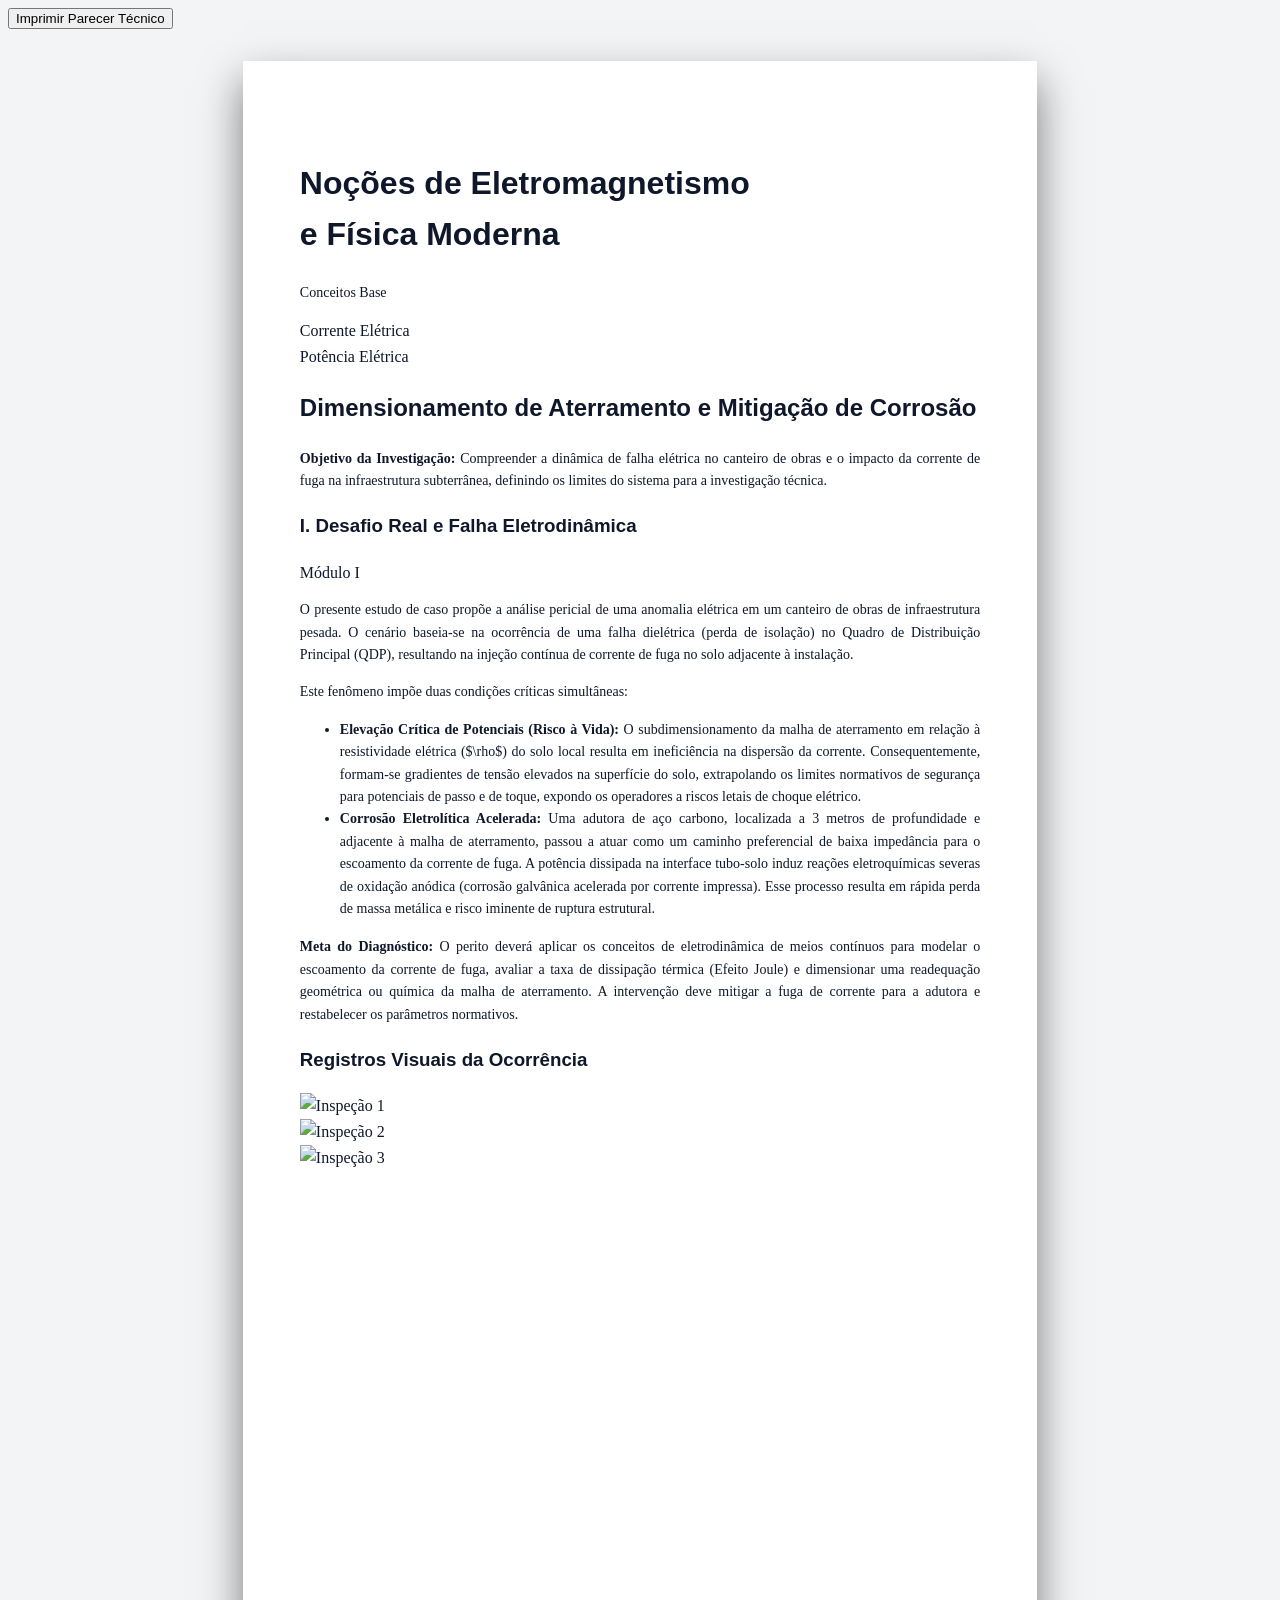
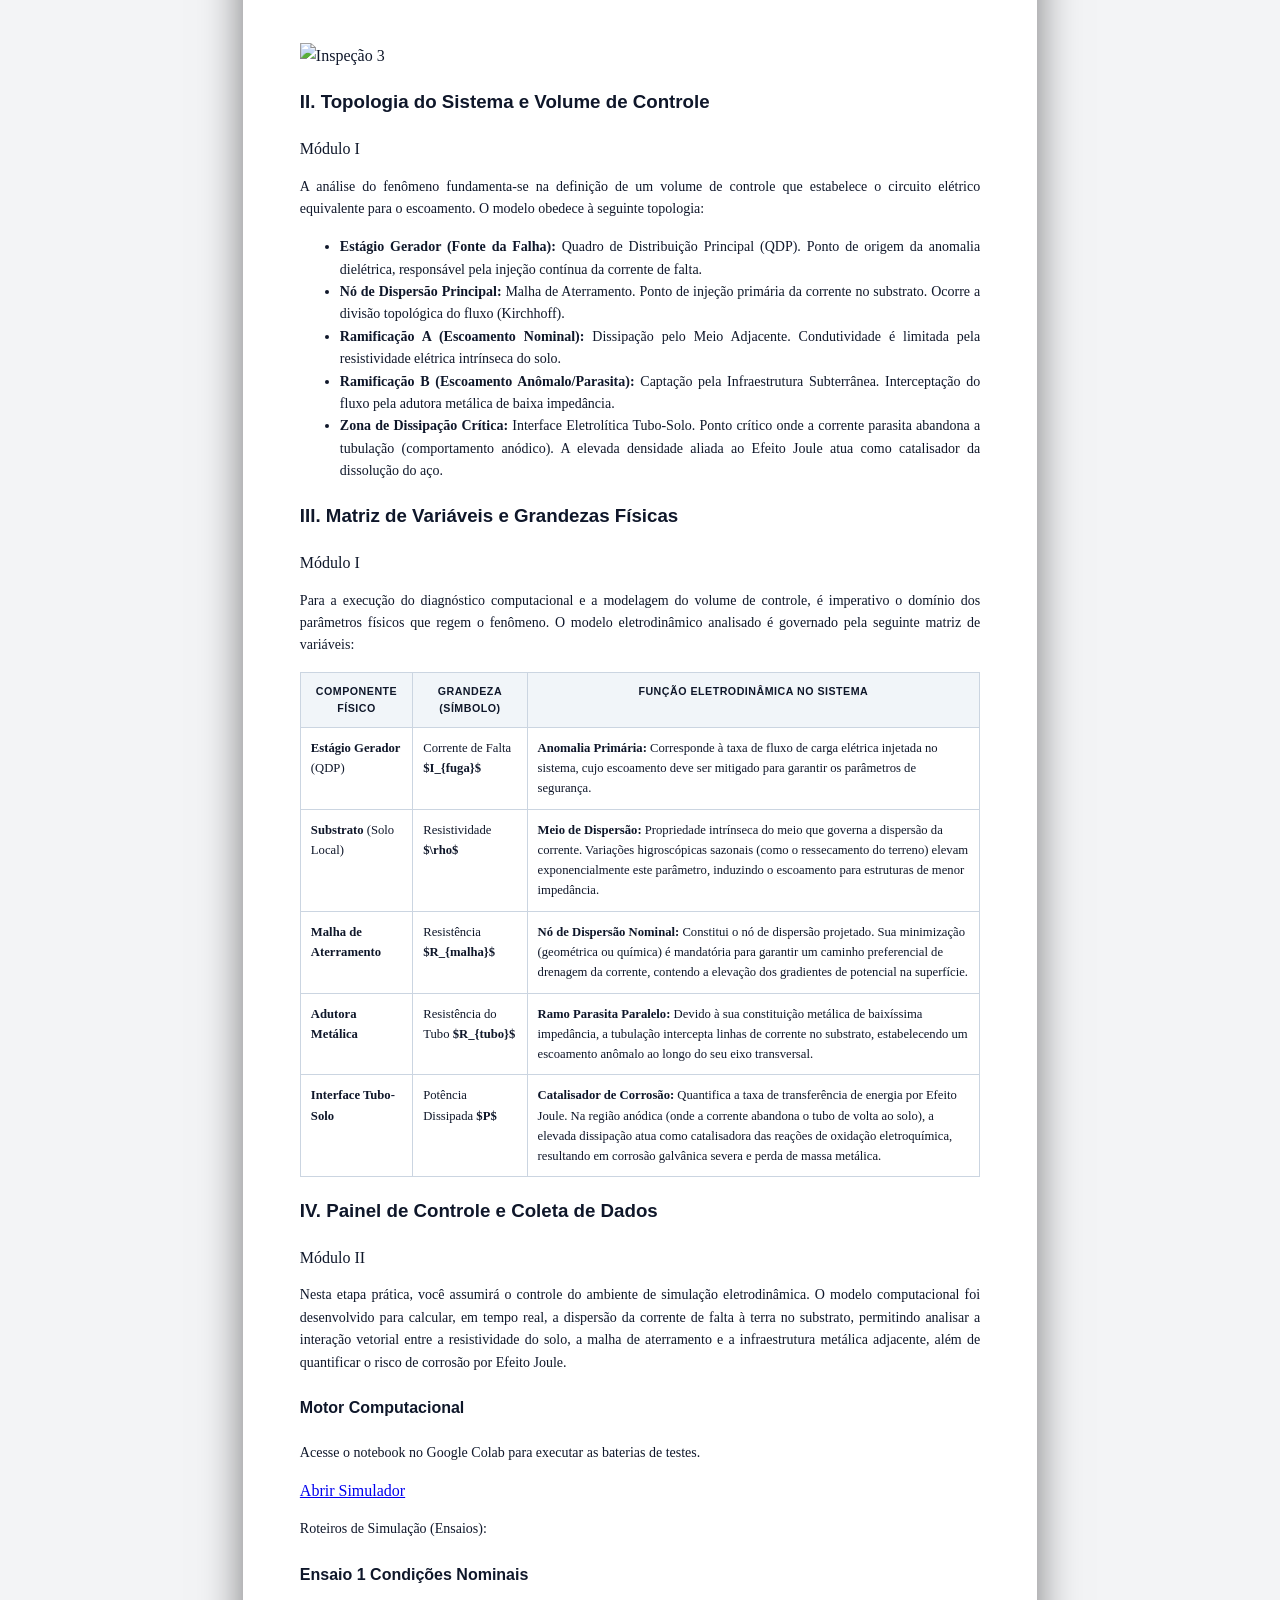
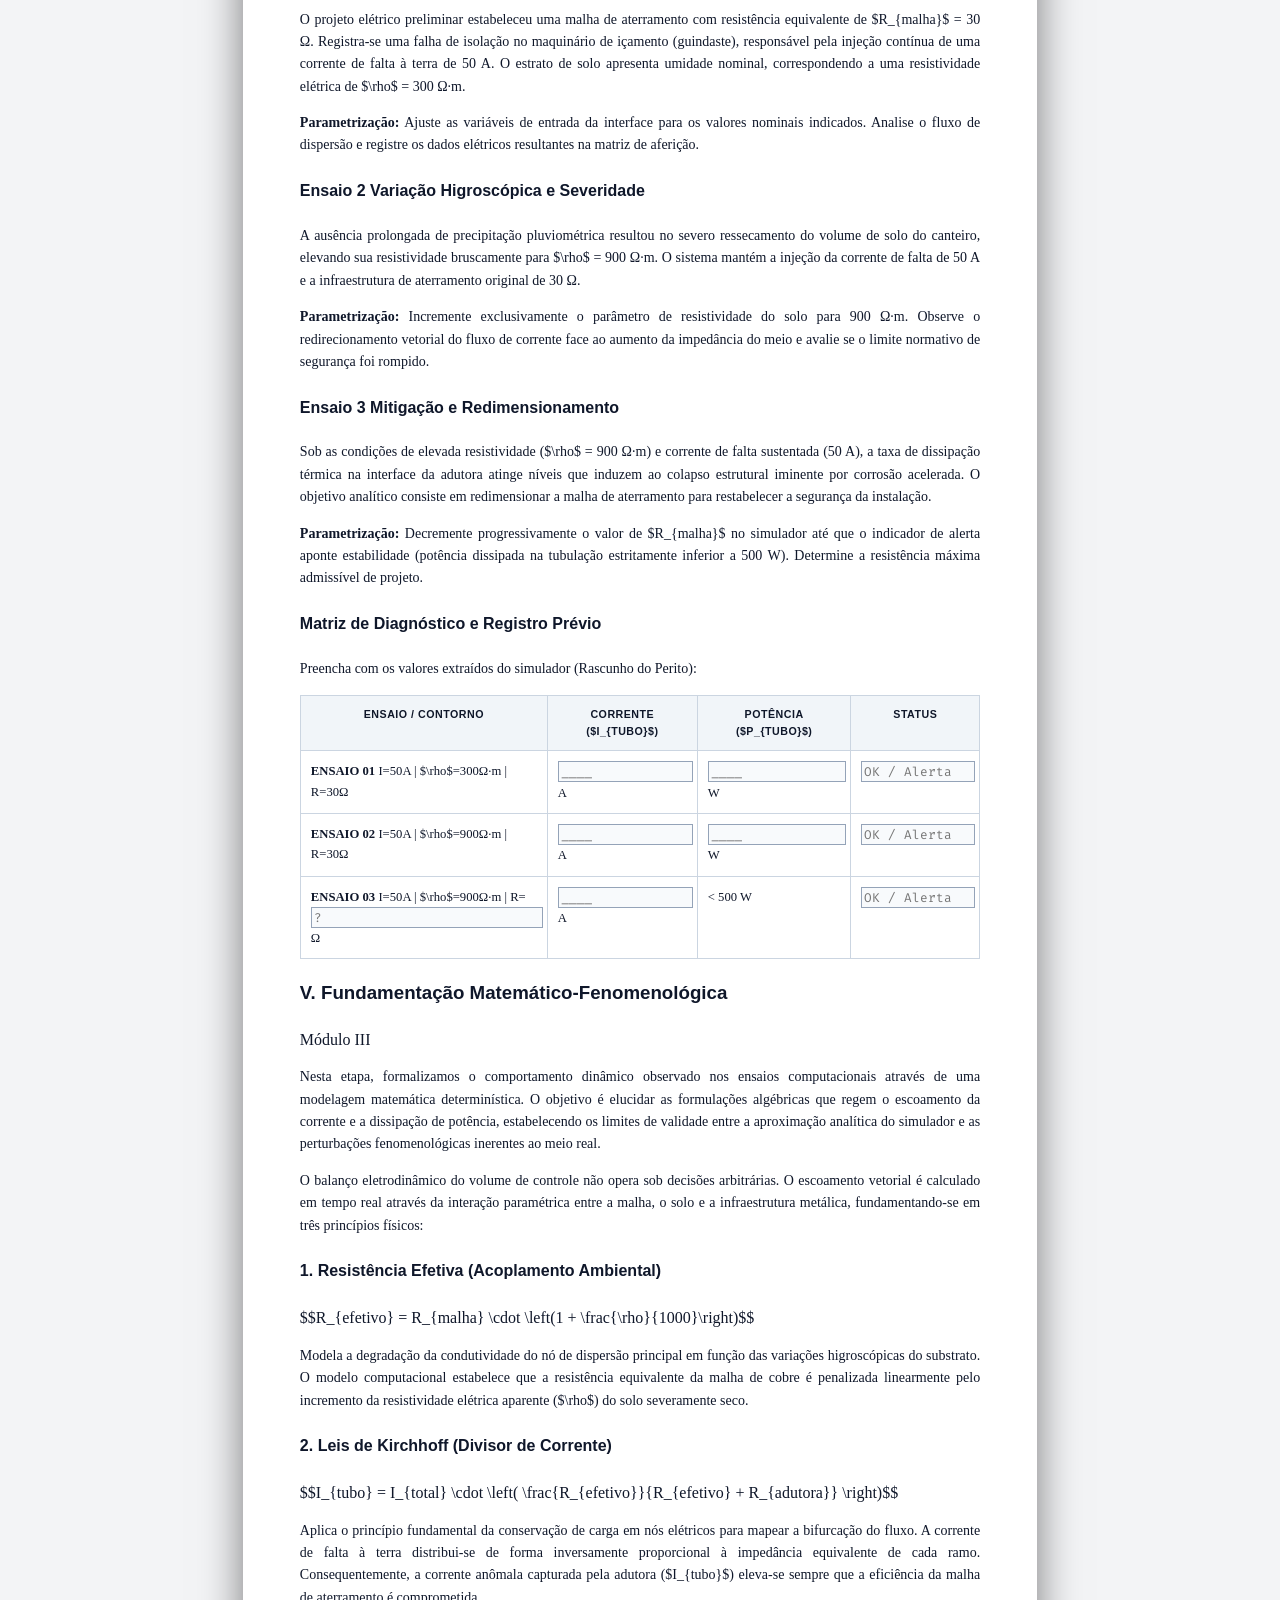
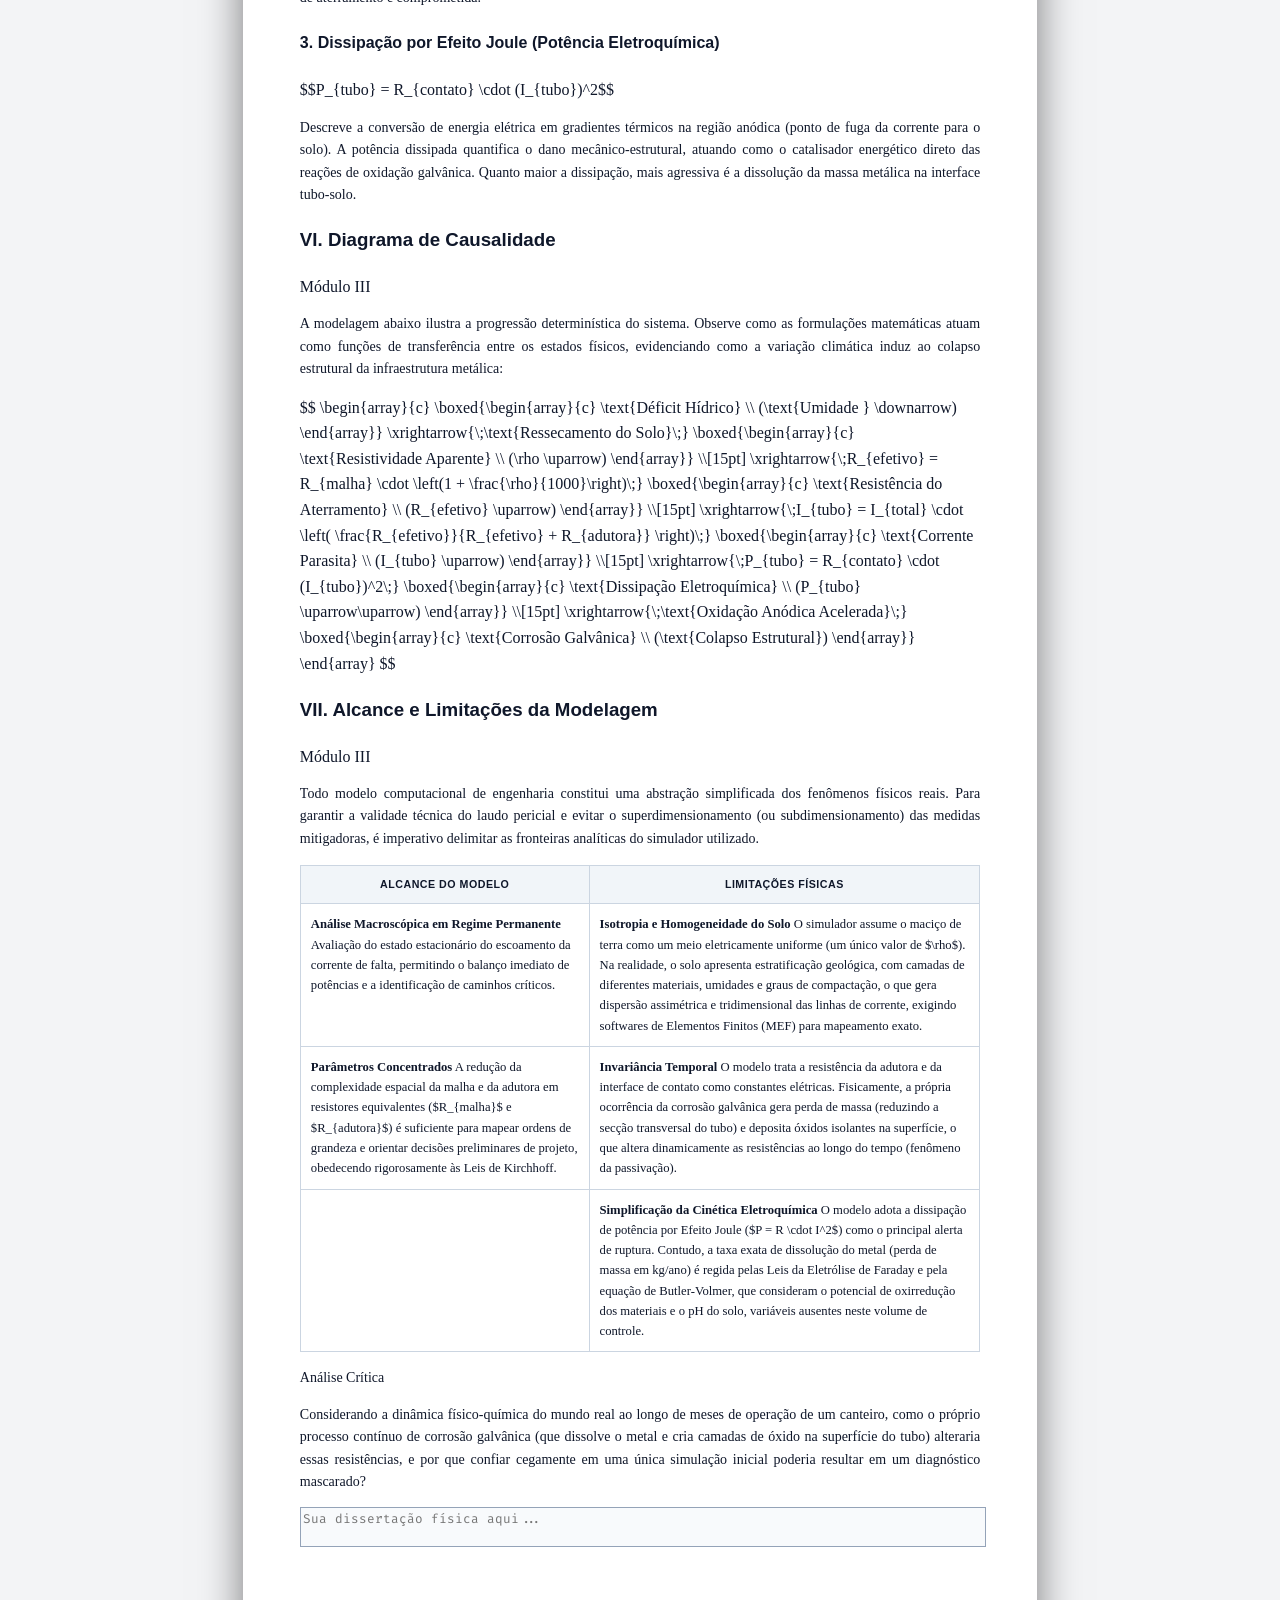
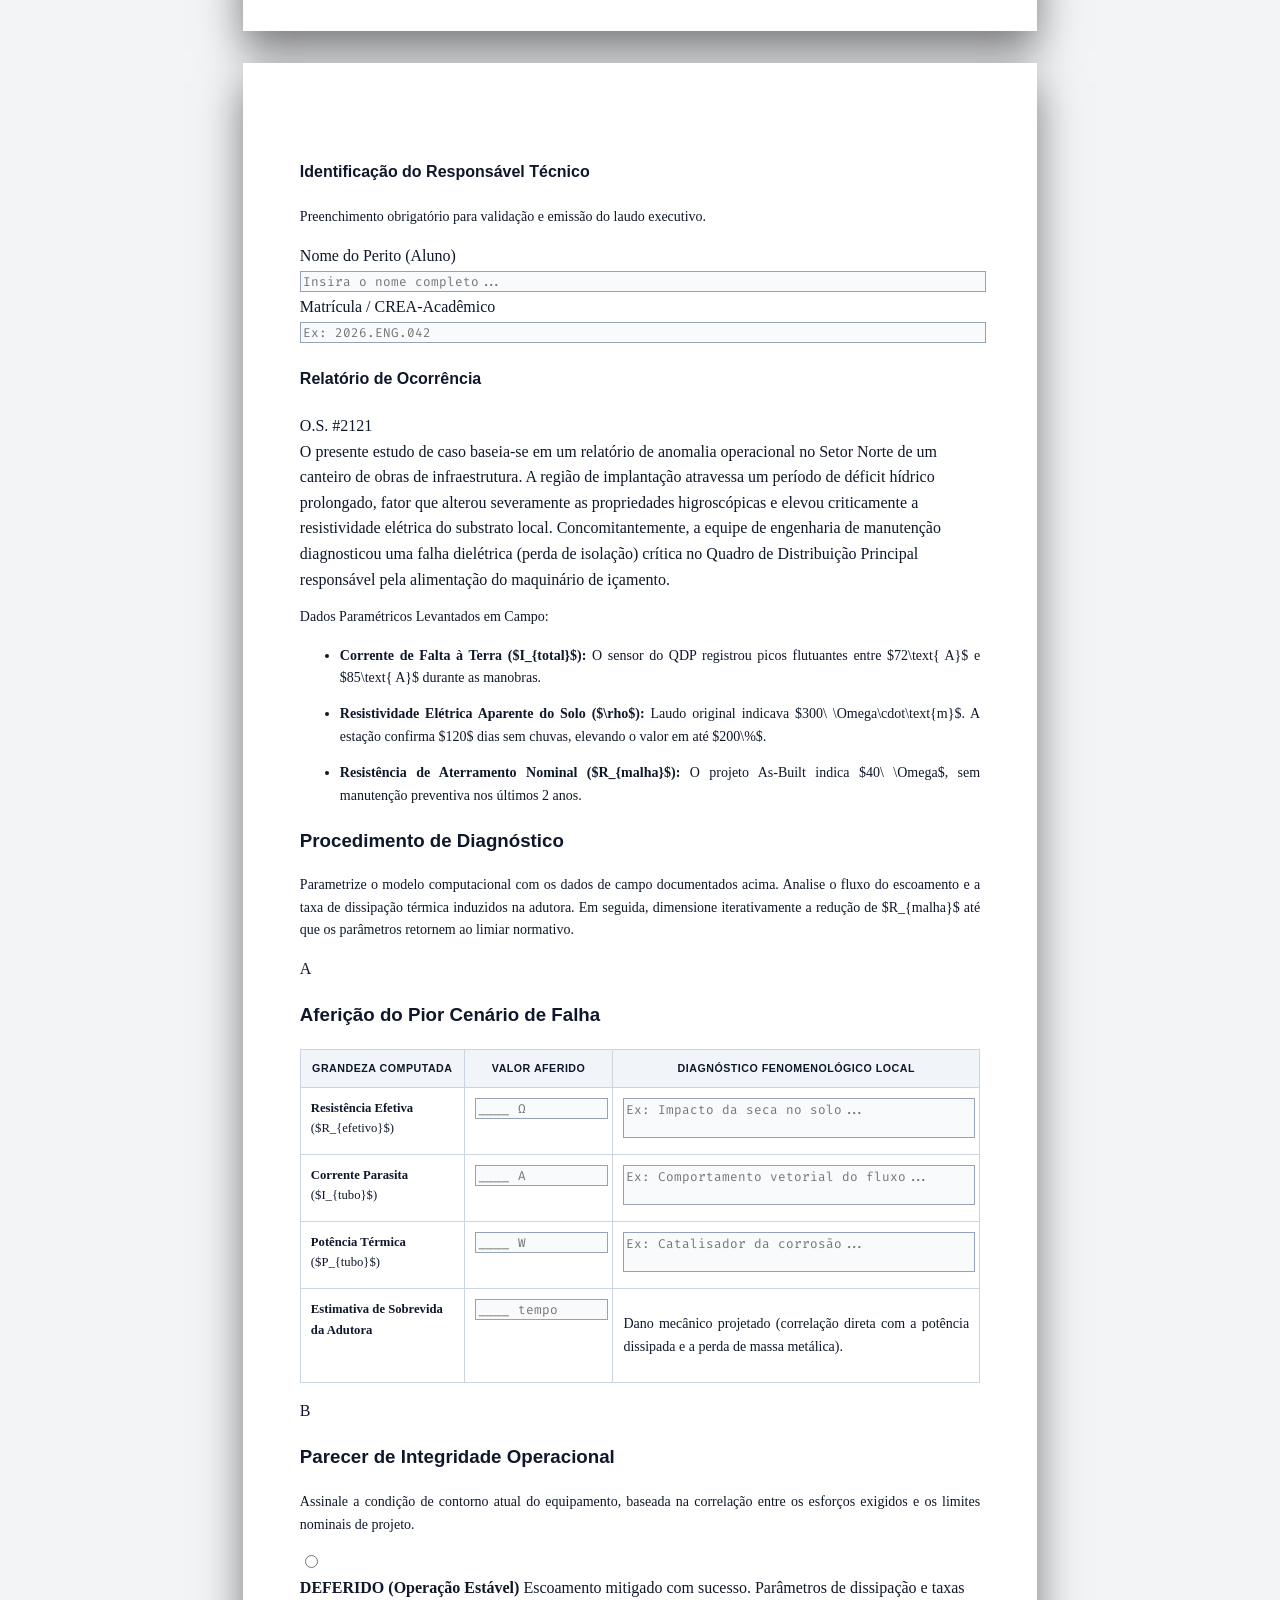
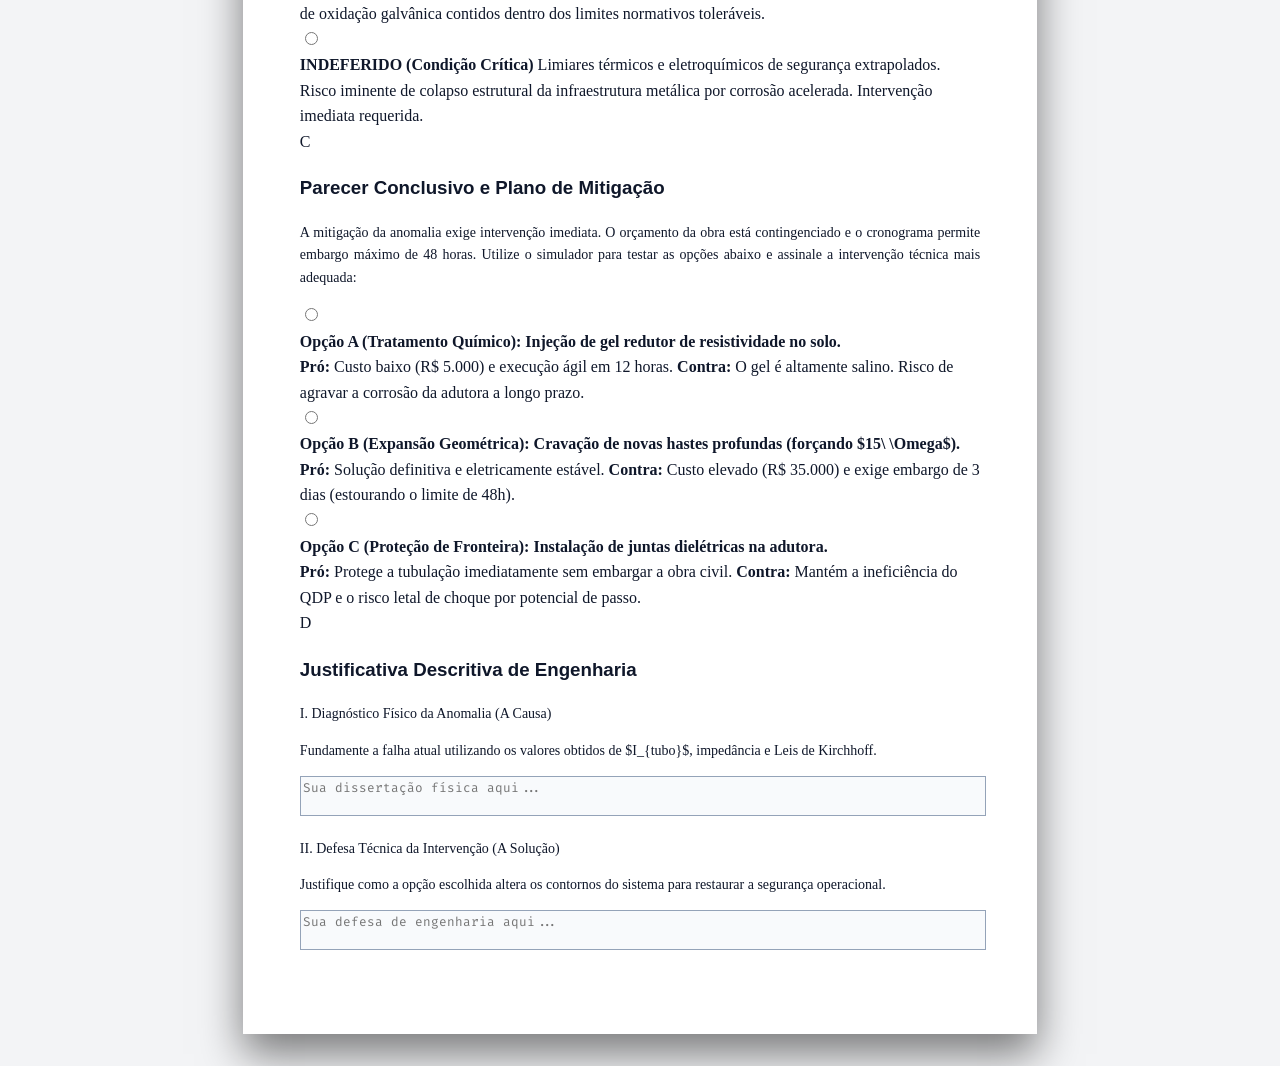
==== commit 4396fbe3: "Add image box for inspection in HTML file" ====
--- a/projetos/dimensionamento_de_aterramento.html
+++ b/projetos/dimensionamento_de_aterramento.html
@@ -267,6 +267,11 @@
             </div>
             <div class="aspect-video bg-slate-200 rounded overflow-hidden esconder-na-impressao border border-slate-300">
                 <iframe class="w-full h-full" src="https://www.youtube.com/embed/nVKiVxi_CL0" frameborder="0" allowfullscreen></iframe>
+            </div>
+
+
+            <div class="box-imagem h-64 bg-slate-100 rounded overflow-hidden border border-slate-300">
+                <img src="https://github.com/neybarraz/site/blob/main/imagens/aterramento_03.png?raw=true" alt="Inspeção 3" class="w-full h-full object-contain">
             </div>
         </div>
 
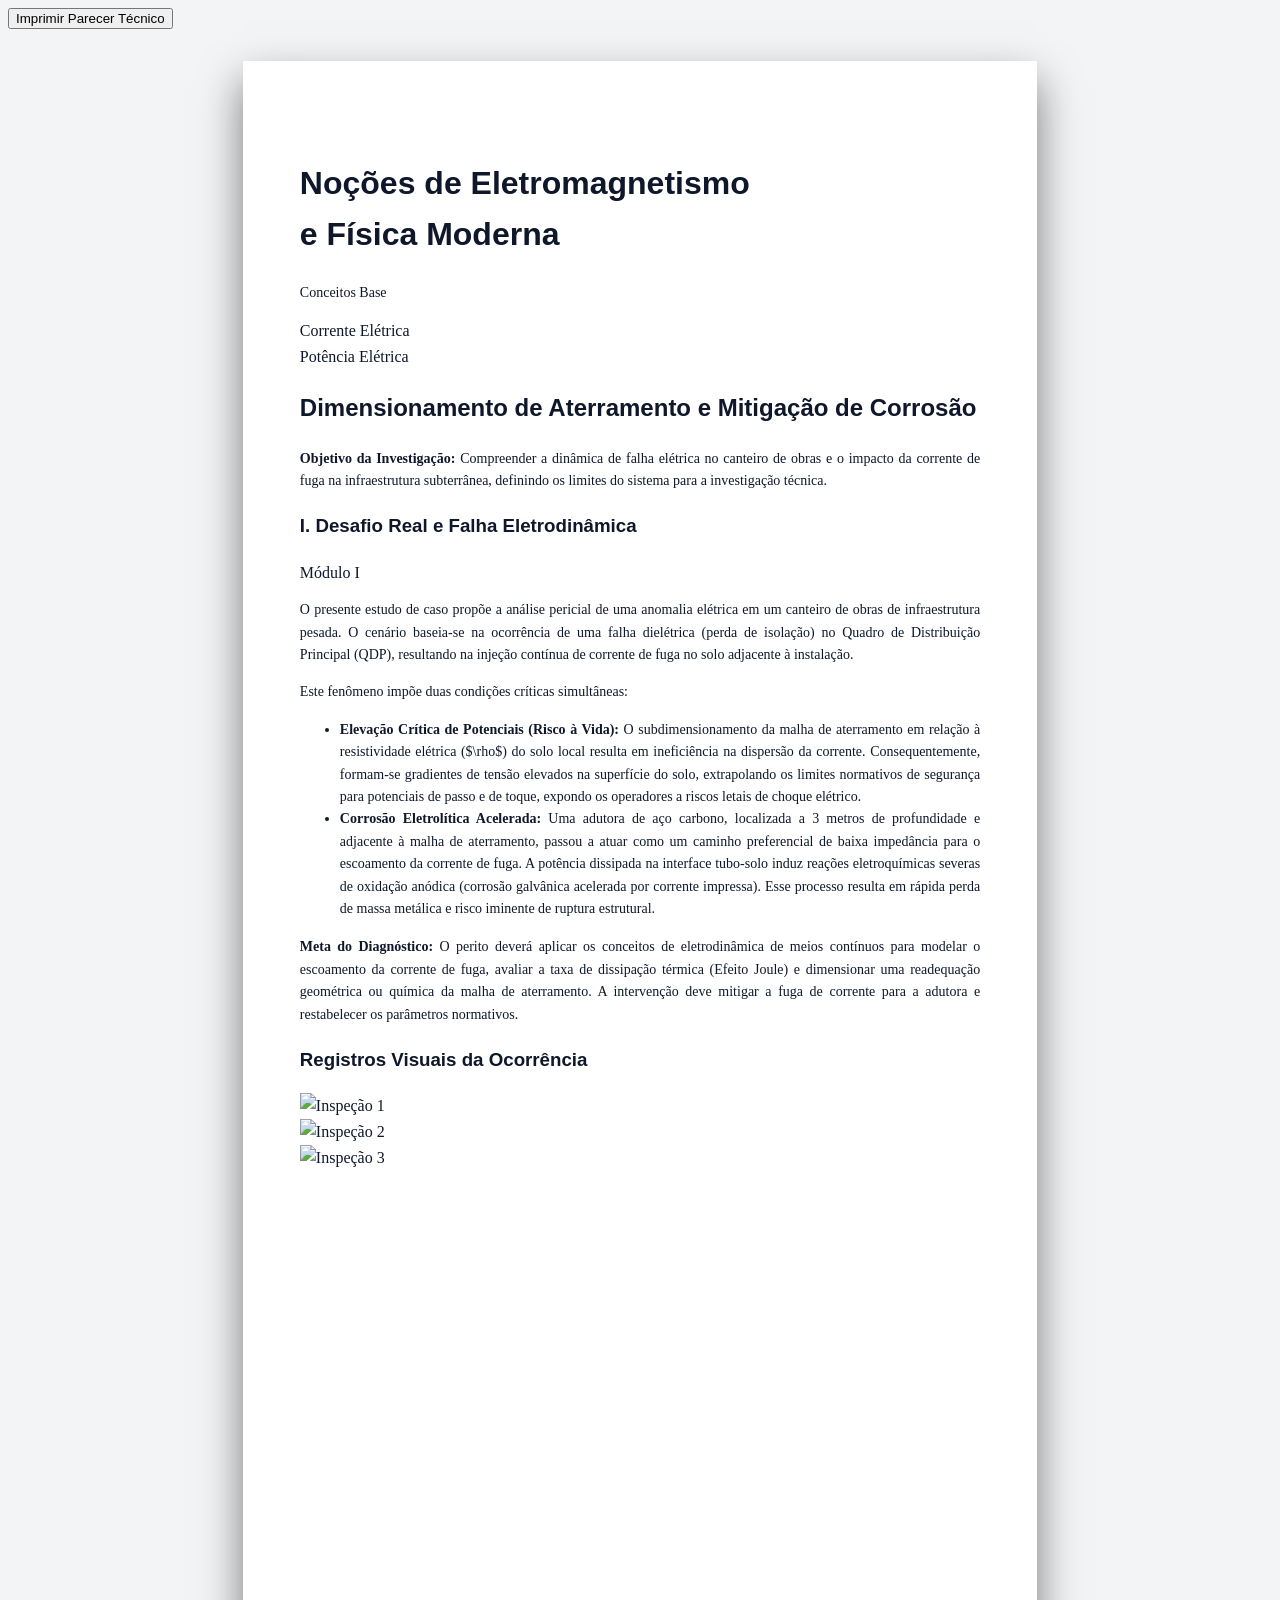
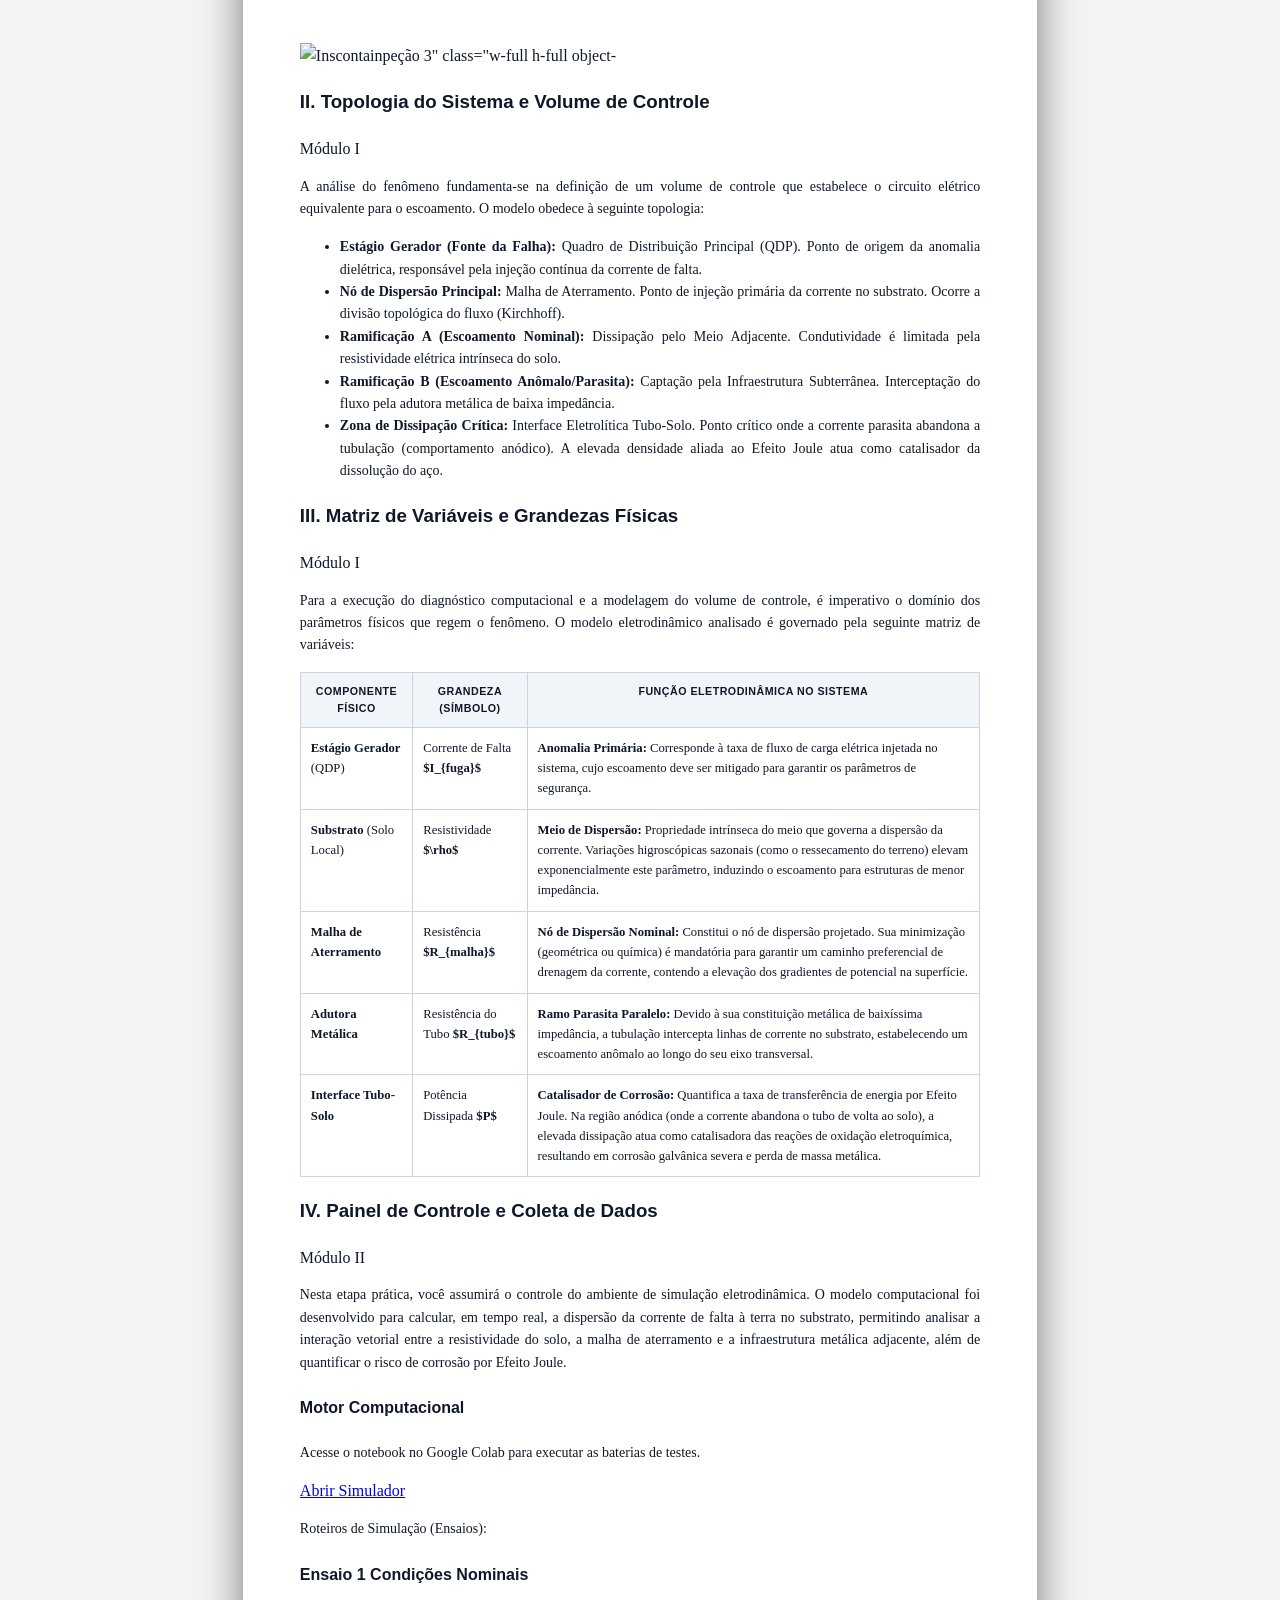
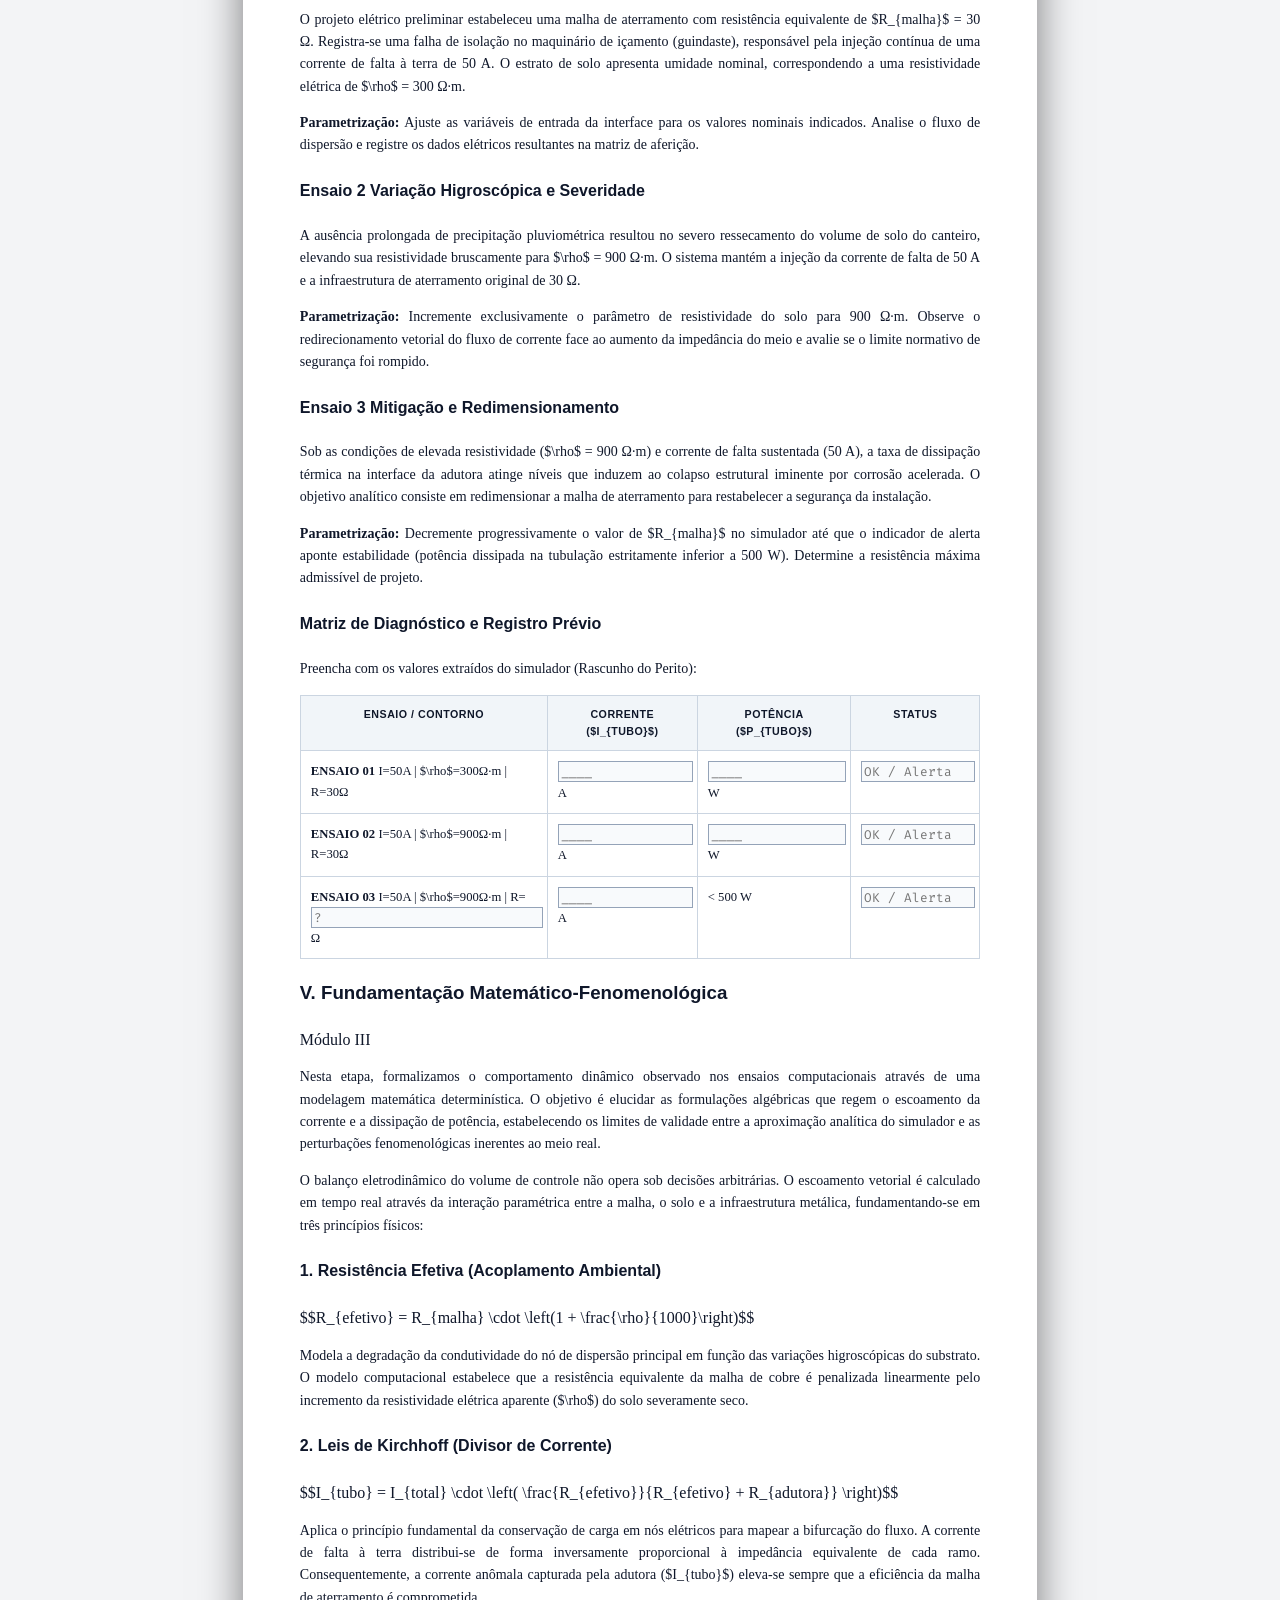
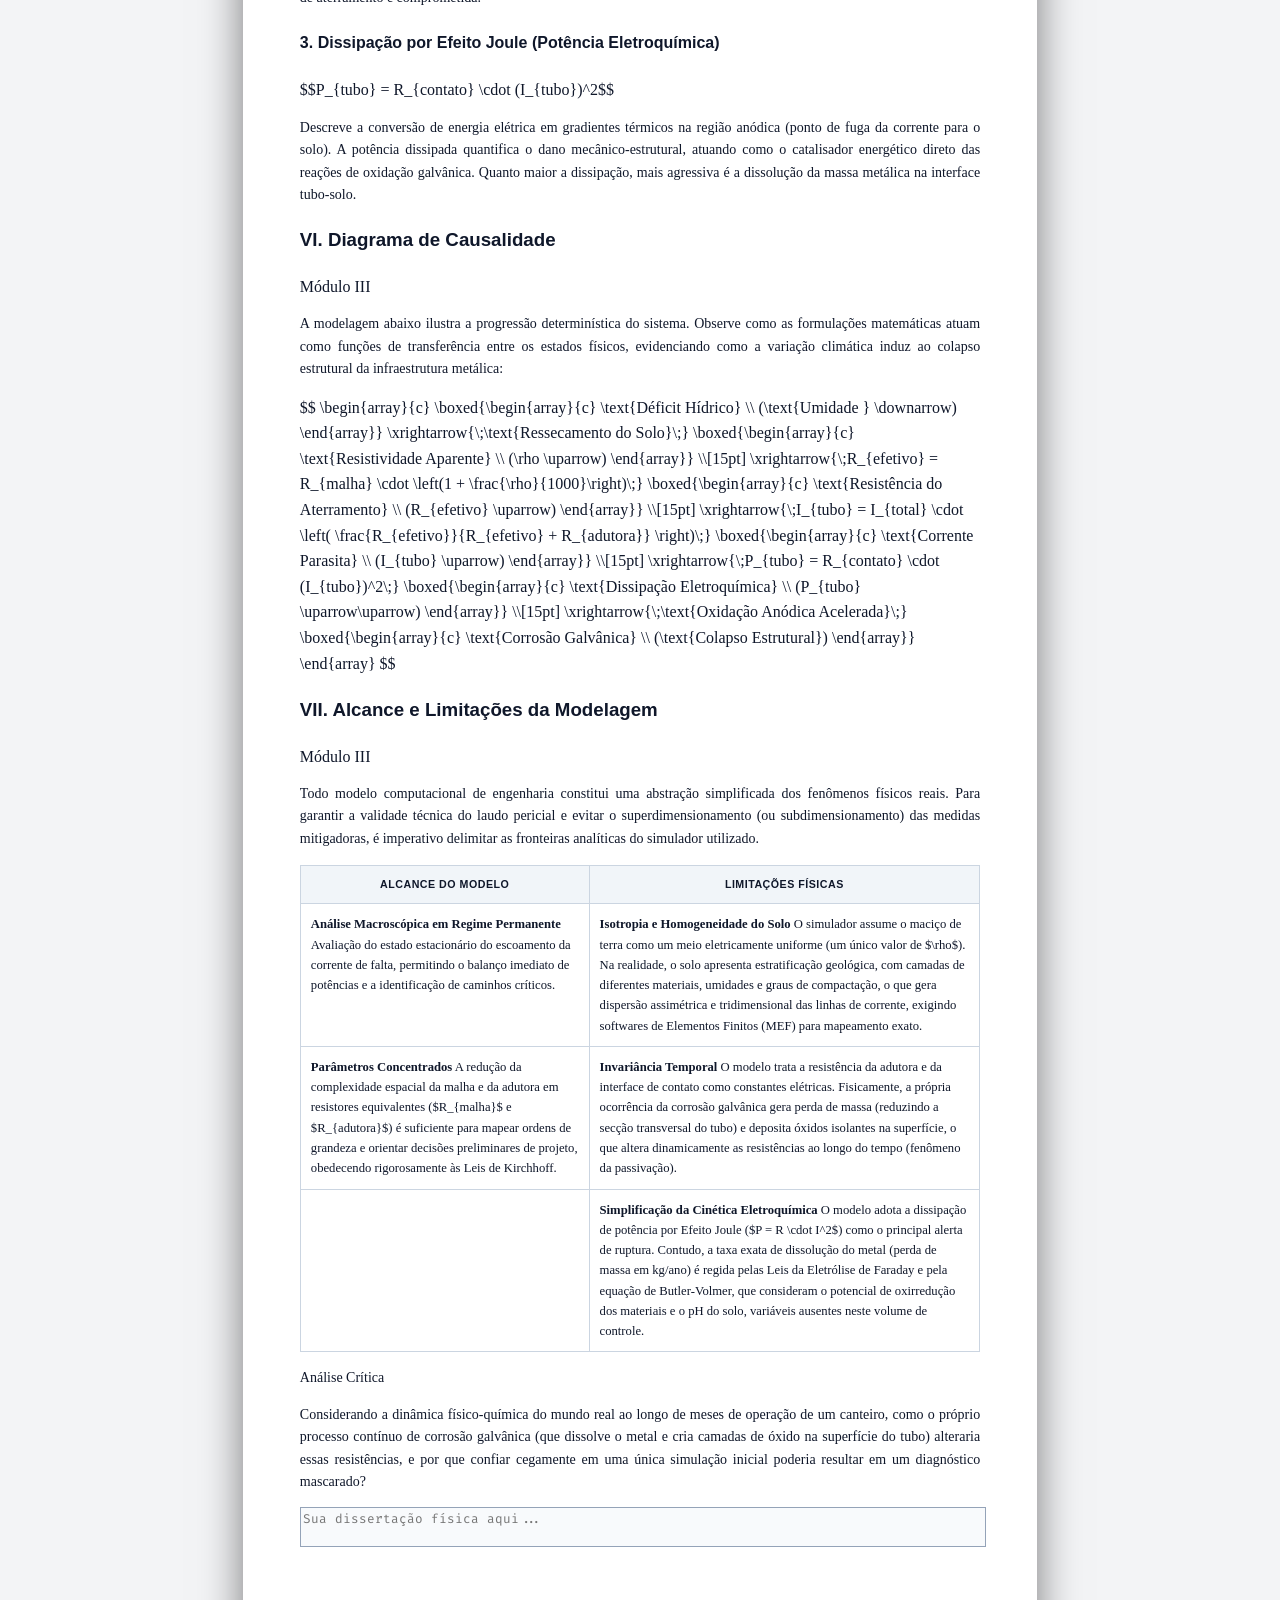
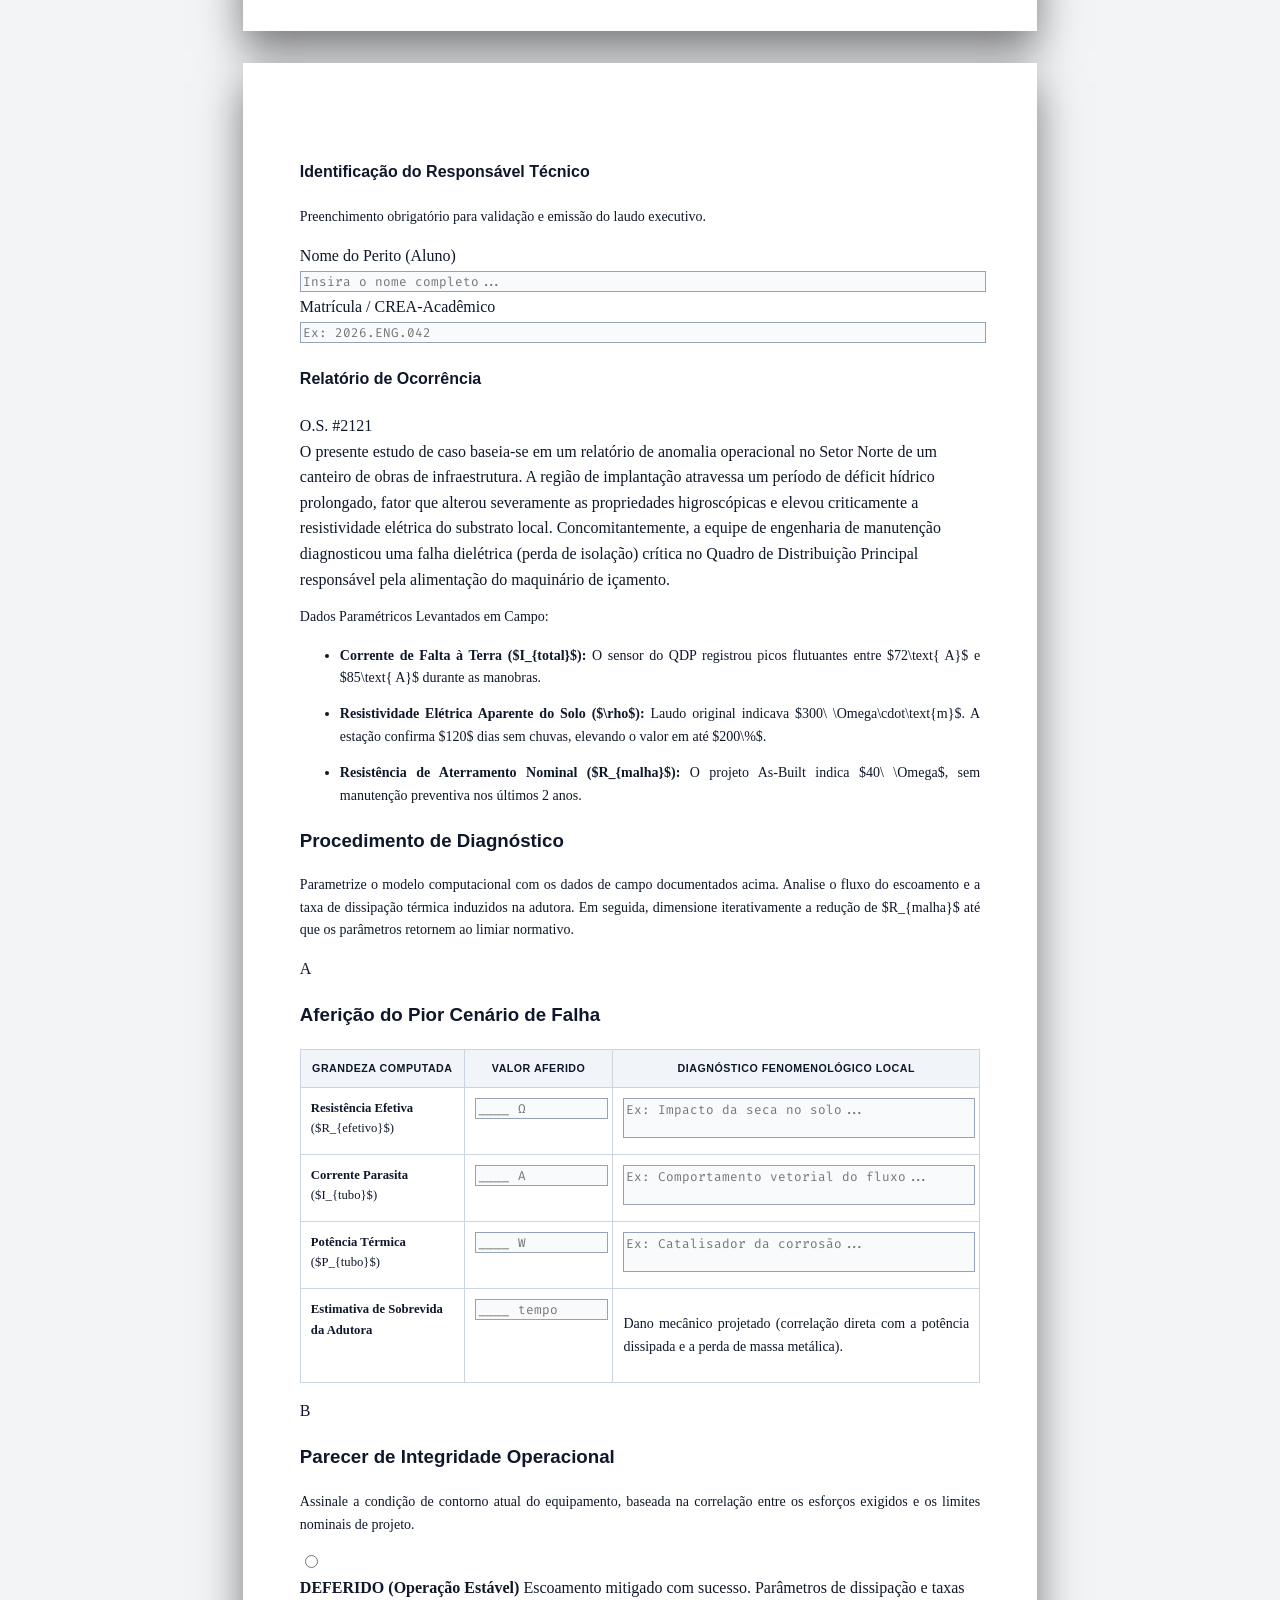
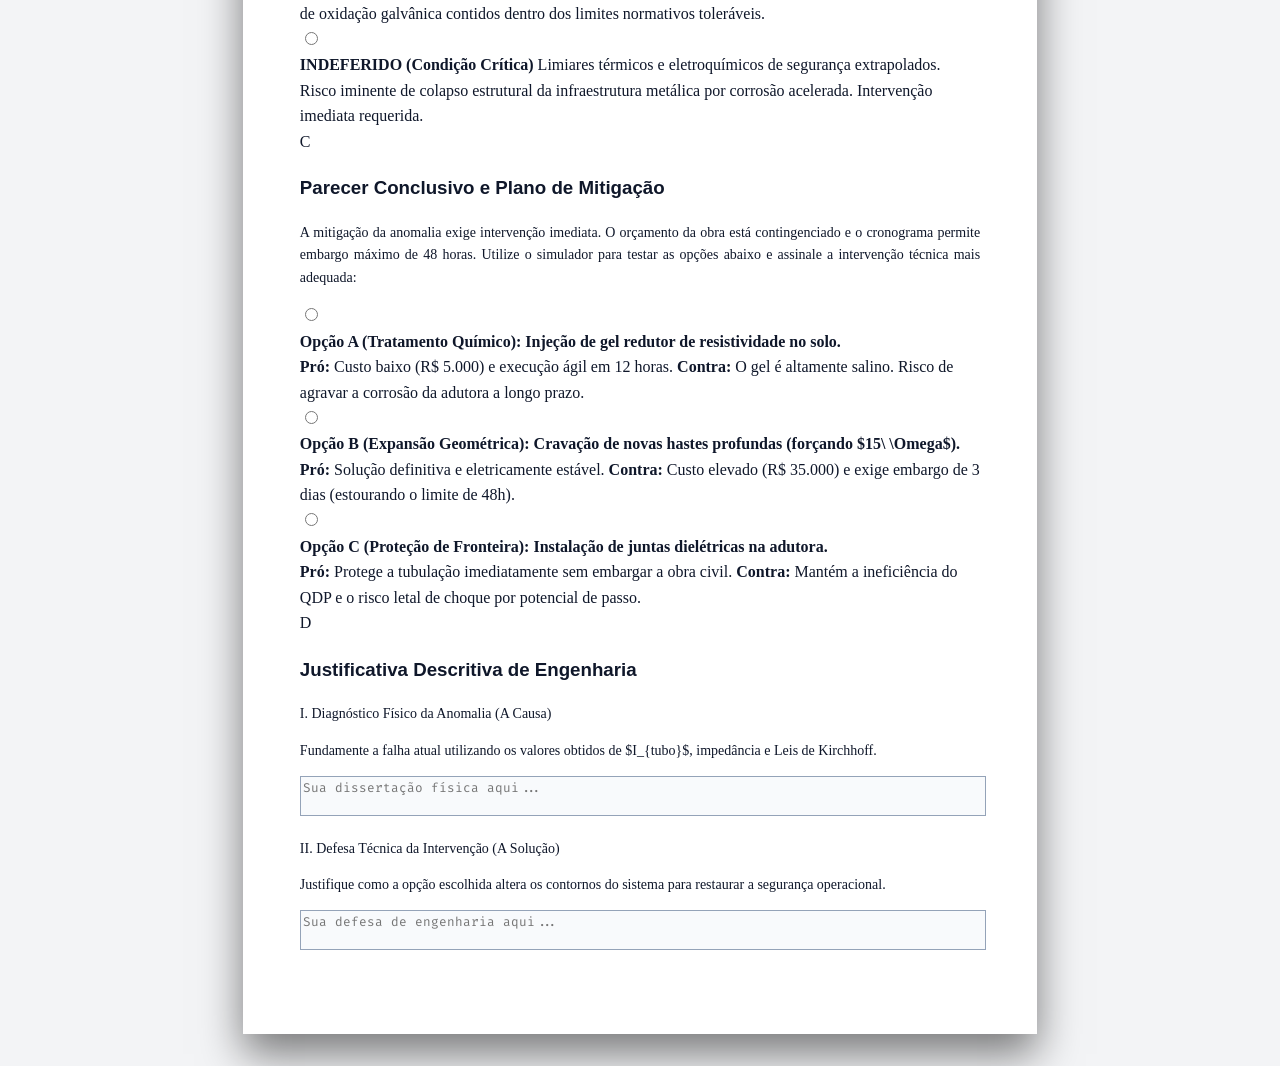
==== commit 2294f669: "Replace image in dimensionamento_de_aterramento.html" ====
--- a/projetos/dimensionamento_de_aterramento.html
+++ b/projetos/dimensionamento_de_aterramento.html
@@ -269,9 +269,8 @@
                 <iframe class="w-full h-full" src="https://www.youtube.com/embed/nVKiVxi_CL0" frameborder="0" allowfullscreen></iframe>
             </div>
 
-
-            <div class="box-imagem h-64 bg-slate-100 rounded overflow-hidden border border-slate-300">
-                <img src="https://github.com/neybarraz/site/blob/main/imagens/aterramento_03.png?raw=true" alt="Inspeção 3" class="w-full h-full object-contain">
+            <div class="box-imagem h-64 bg-slate-100 rounded overflow-hidden border border-slate-300 col-span-full w-full">
+                <img src="https://github.com/neybarraz/site/blob/main/imagens/aterramento_05.png?raw=true" alt="Inscontain">peção 3" class="w-full h-full object-
             </div>
         </div>
 
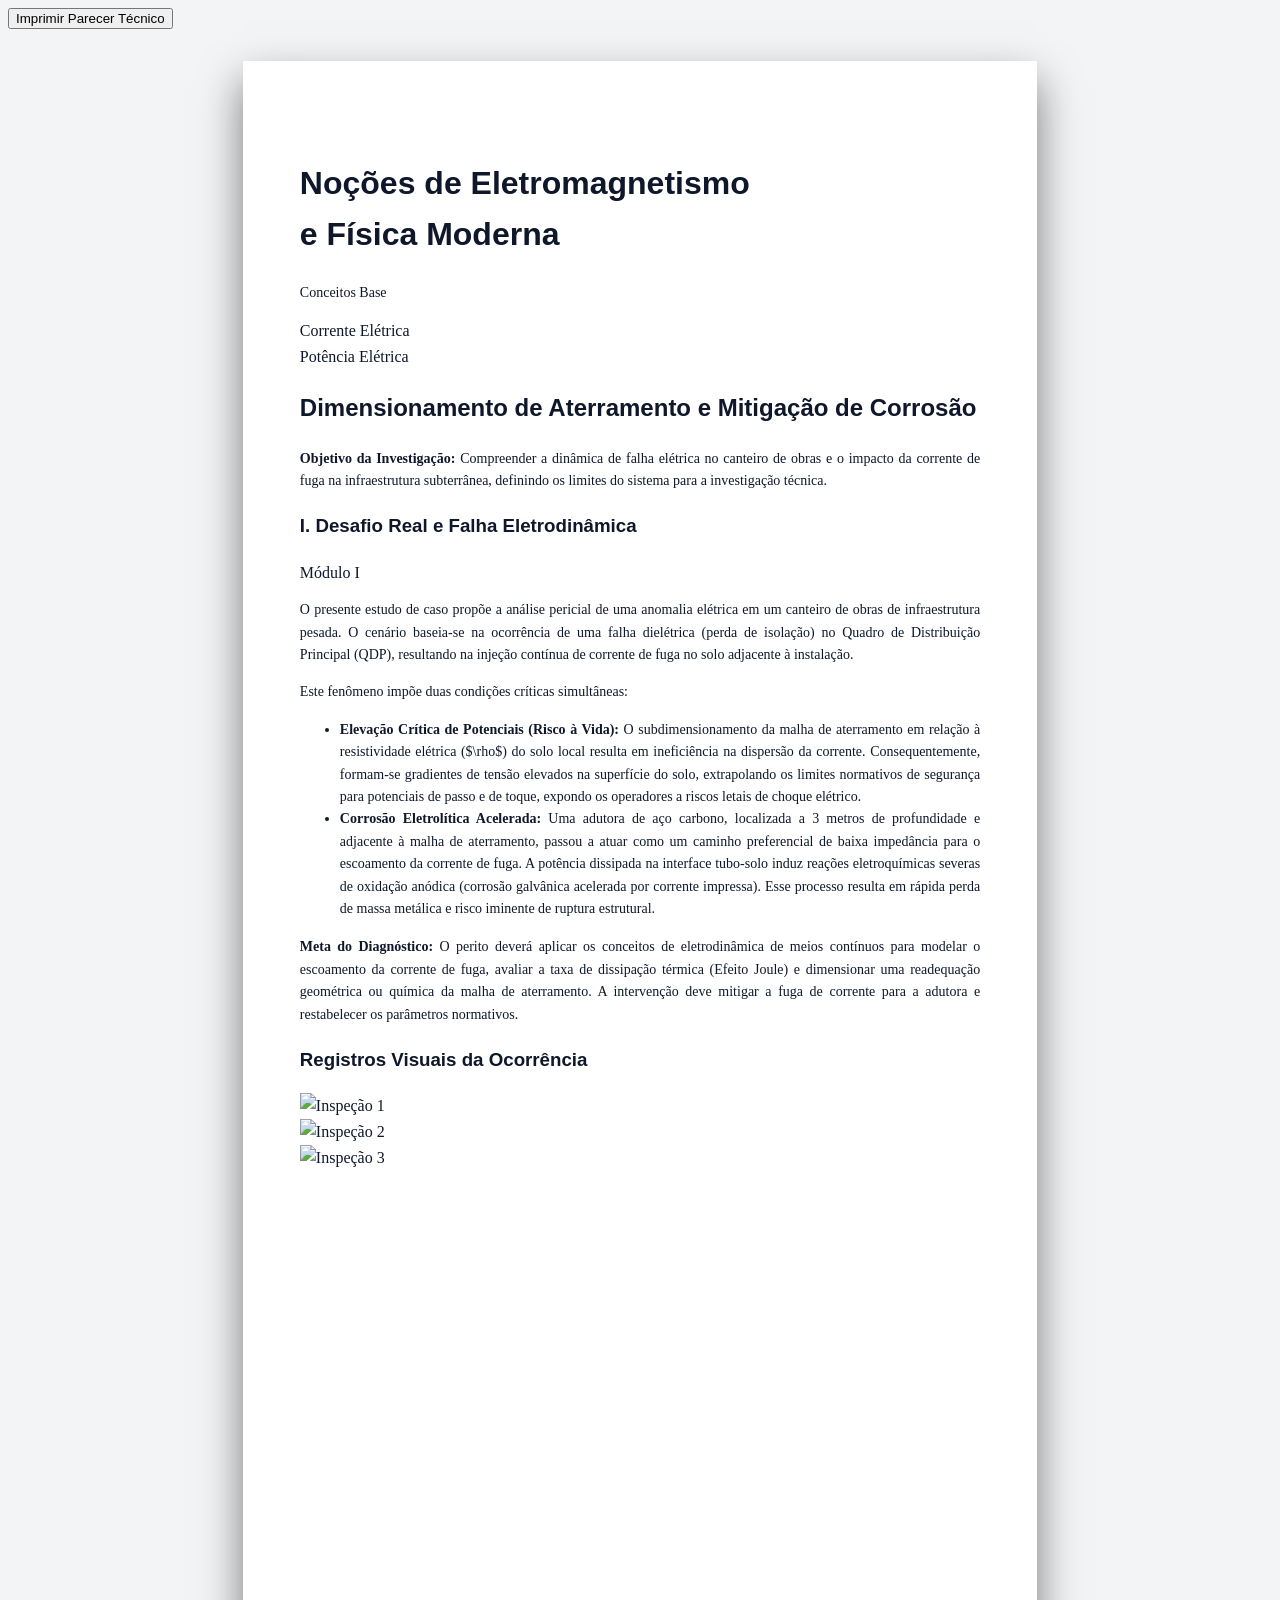
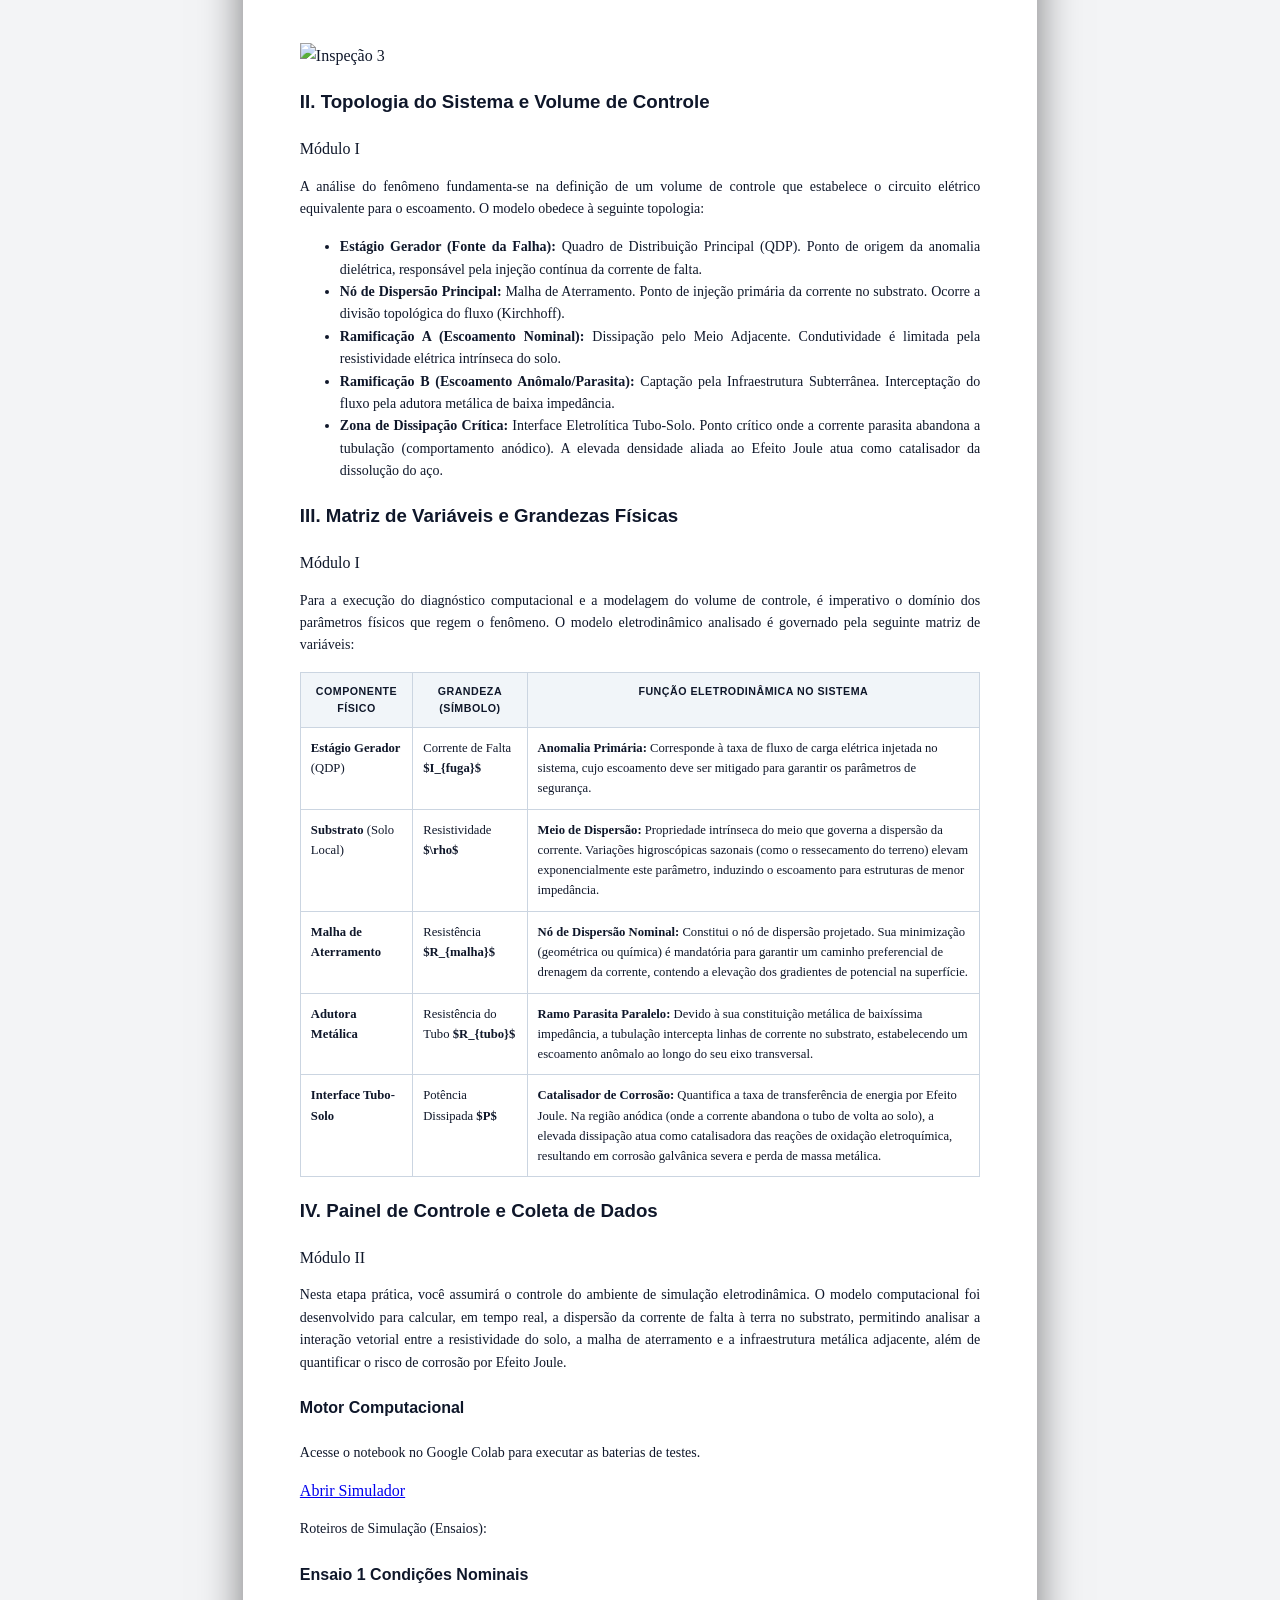
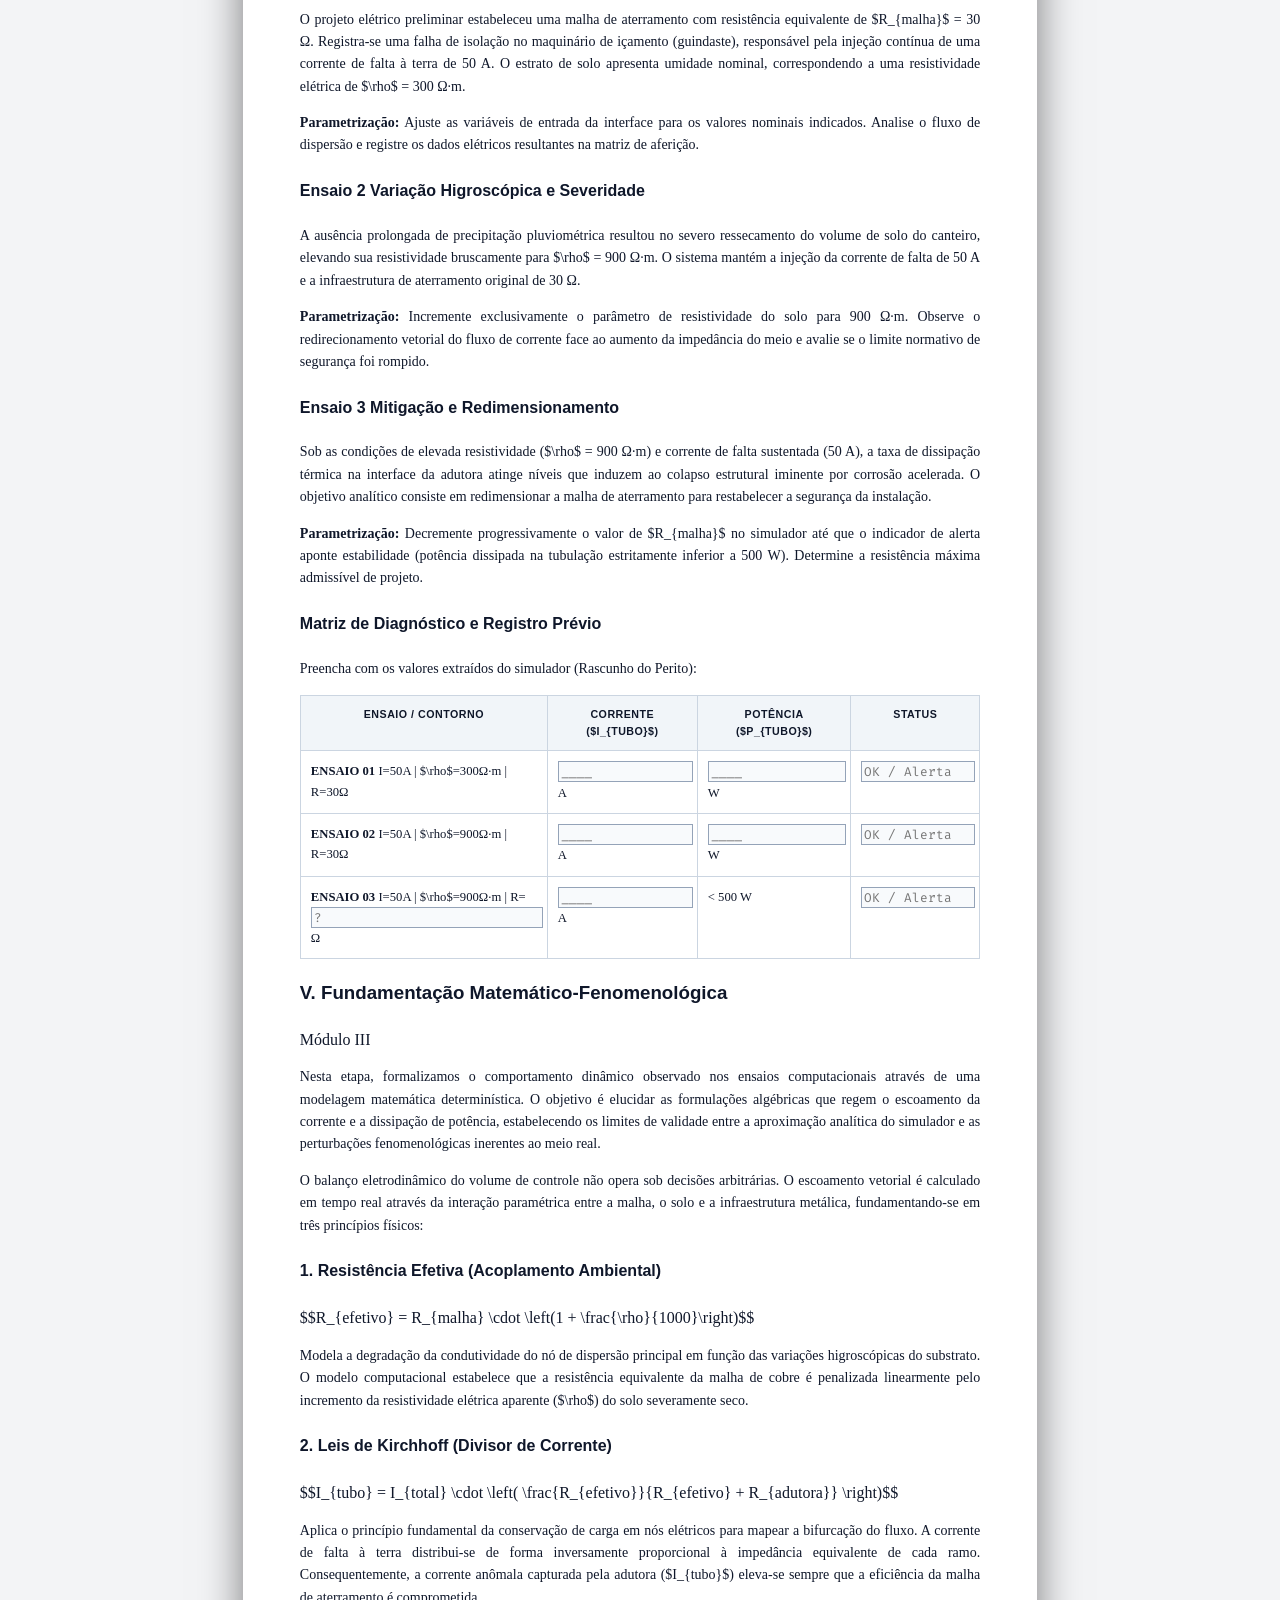
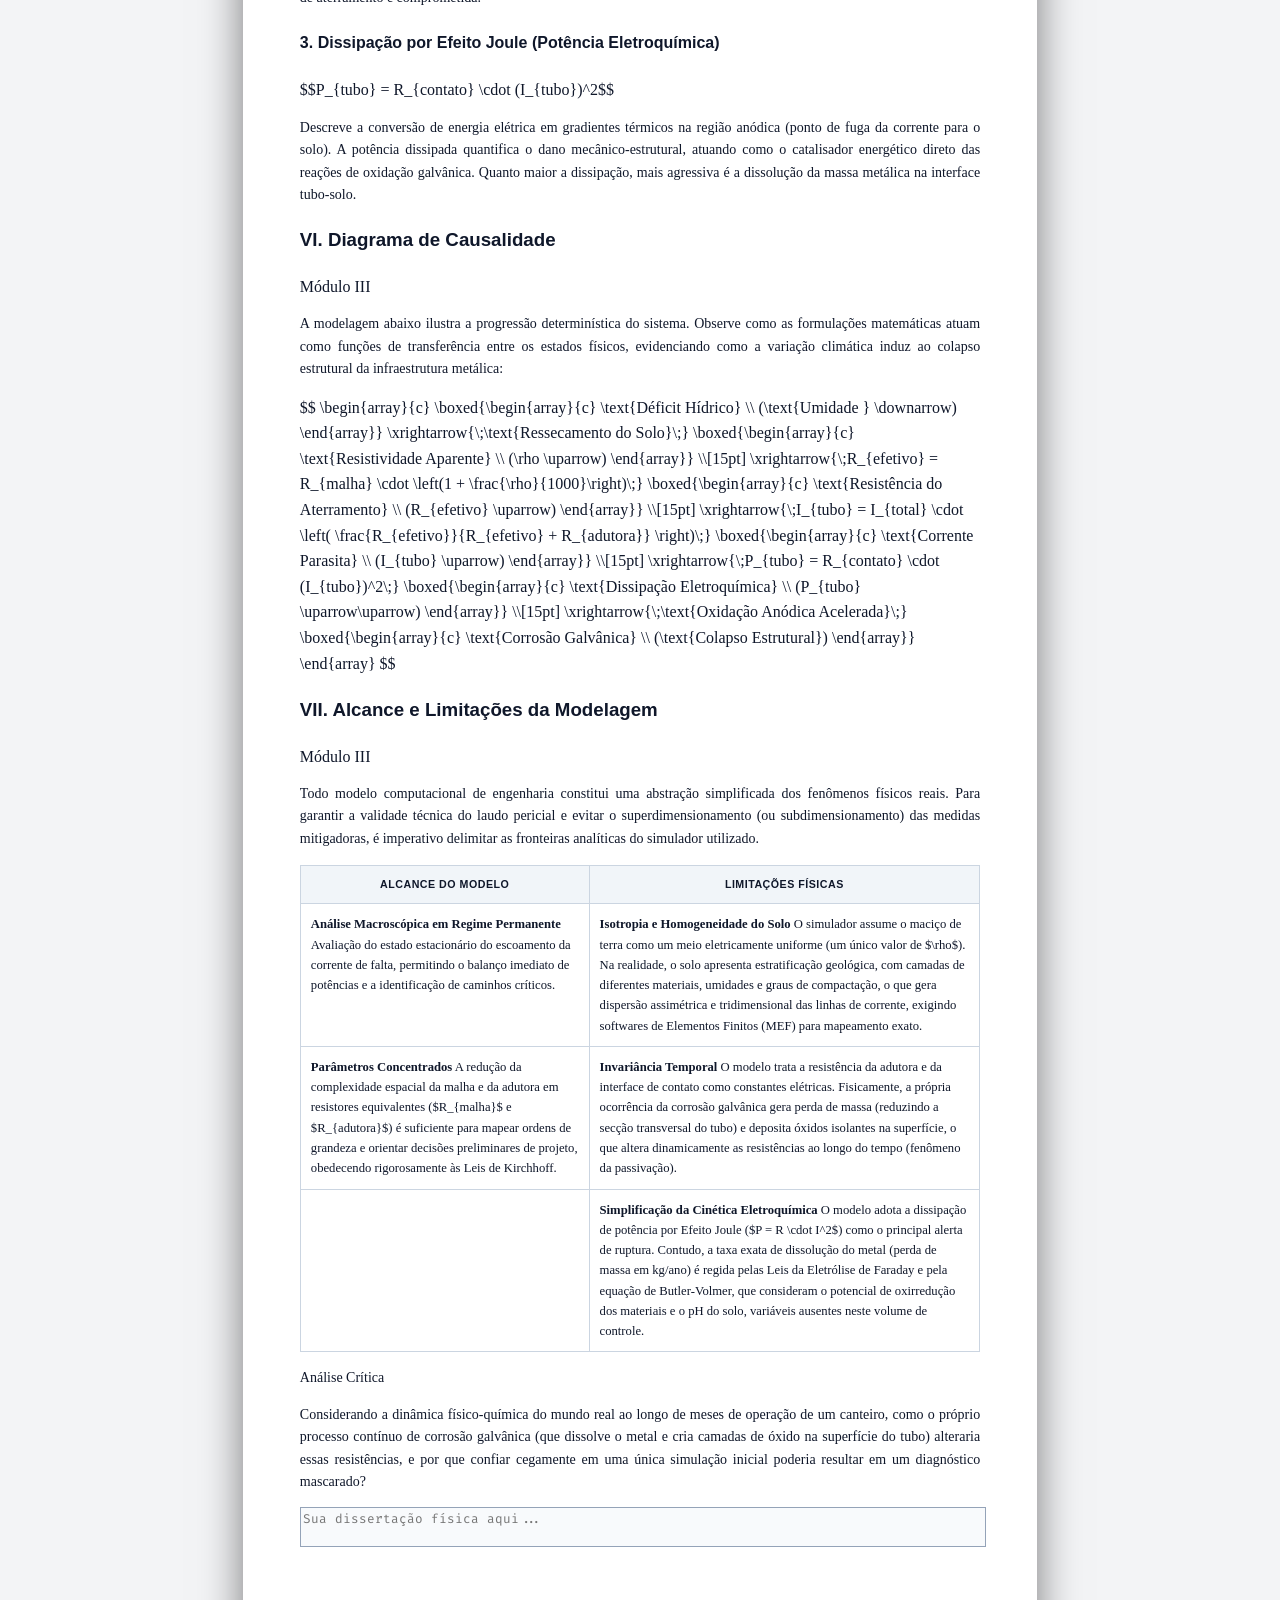
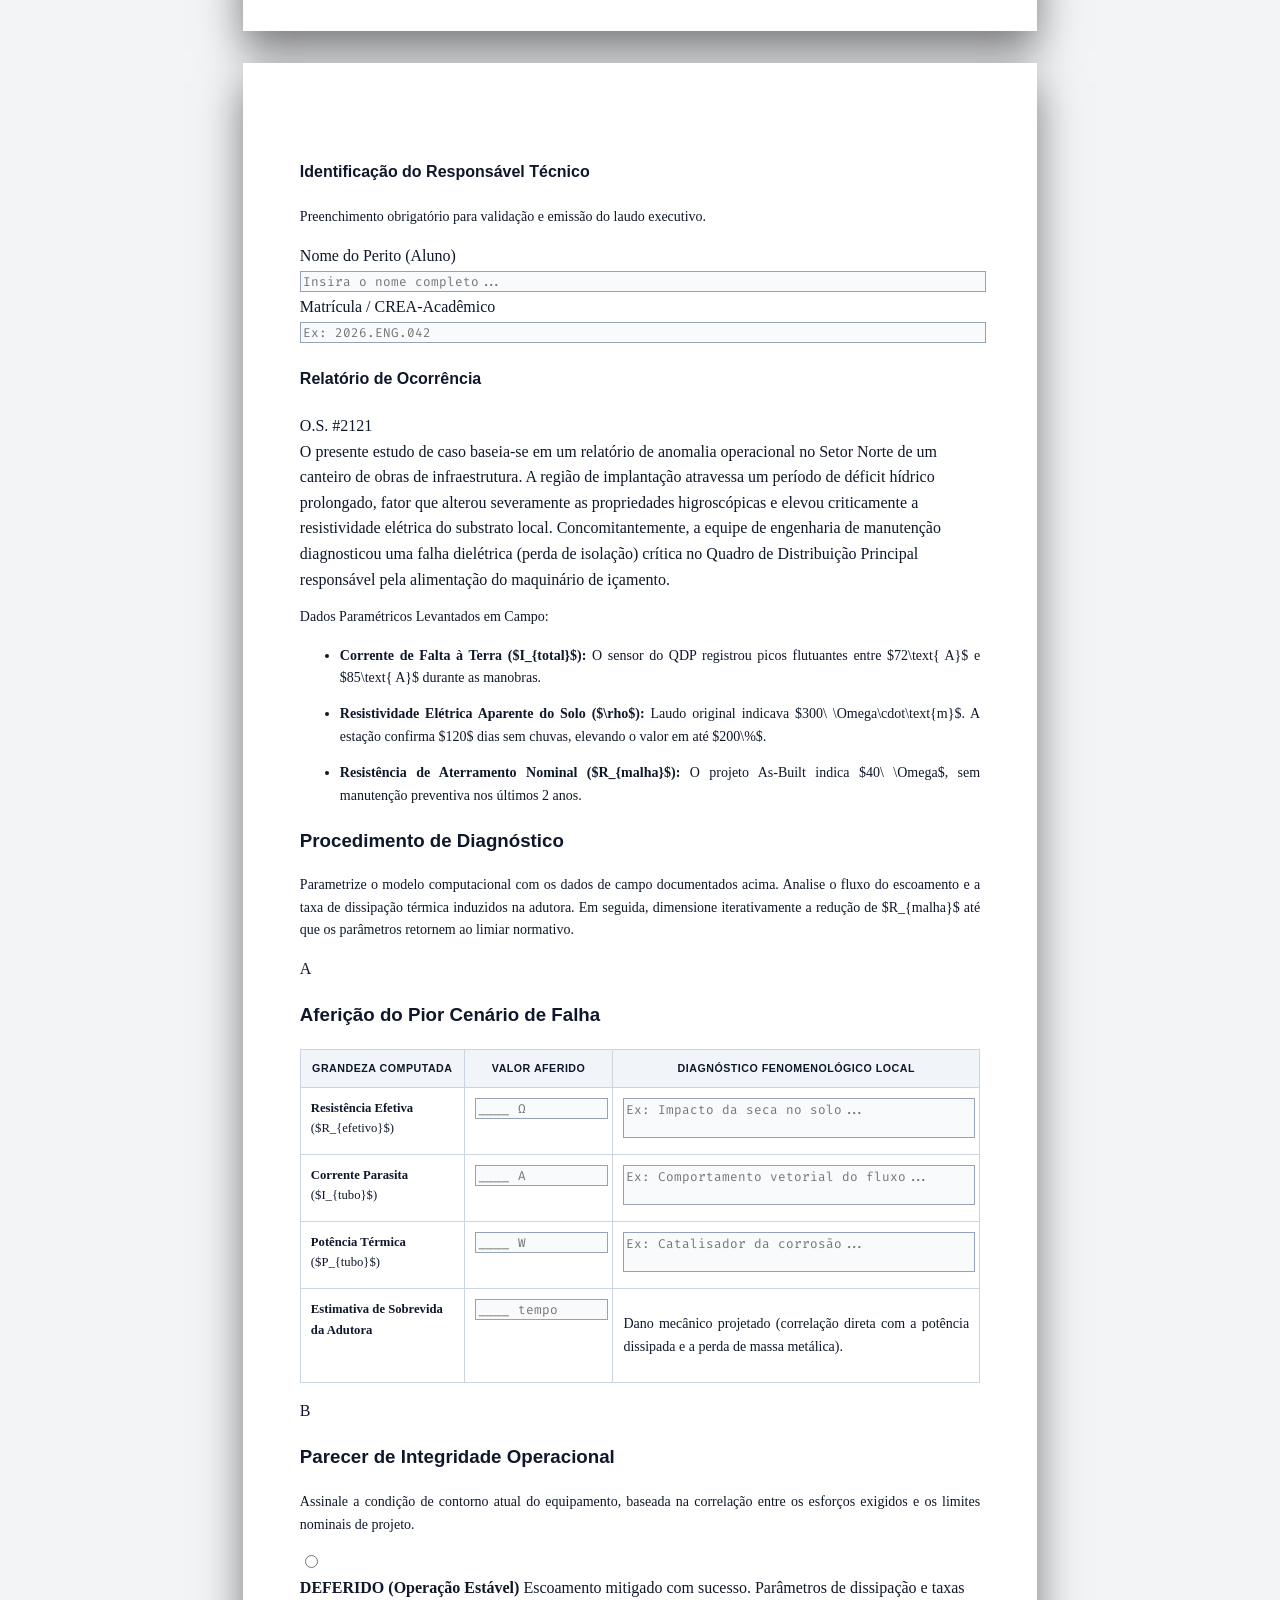
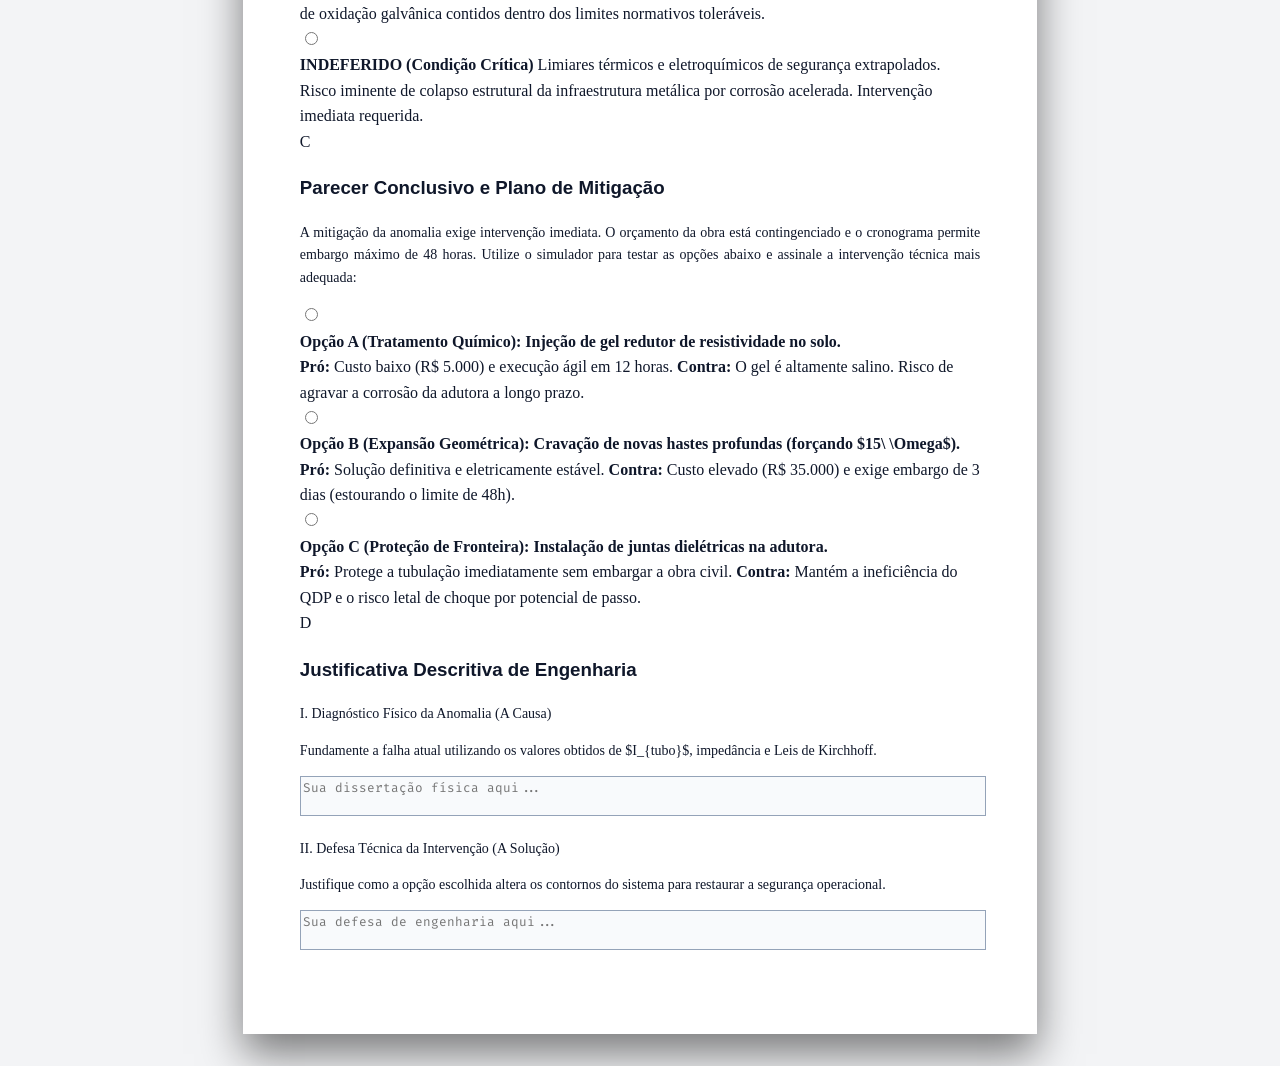
==== commit c998fe48: "Update image container and alt text in HTML" ====
--- a/projetos/dimensionamento_de_aterramento.html
+++ b/projetos/dimensionamento_de_aterramento.html
@@ -269,8 +269,8 @@
                 <iframe class="w-full h-full" src="https://www.youtube.com/embed/nVKiVxi_CL0" frameborder="0" allowfullscreen></iframe>
             </div>
 
-            <div class="box-imagem h-64 bg-slate-100 rounded overflow-hidden border border-slate-300 col-span-full w-full">
-                <img src="https://github.com/neybarraz/site/blob/main/imagens/aterramento_05.png?raw=true" alt="Inscontain">peção 3" class="w-full h-full object-
+            <div class="box-imagem bg-slate-100 rounded overflow-hidden border border-slate-300 col-span-full w-full h-auto">
+                <img src="https://github.com/neybarraz/site/blob/main/imagens/aterramento_05.png?raw=true" alt="Inspeção 3" class="w-full h-auto object-contain">
             </div>
         </div>
 
